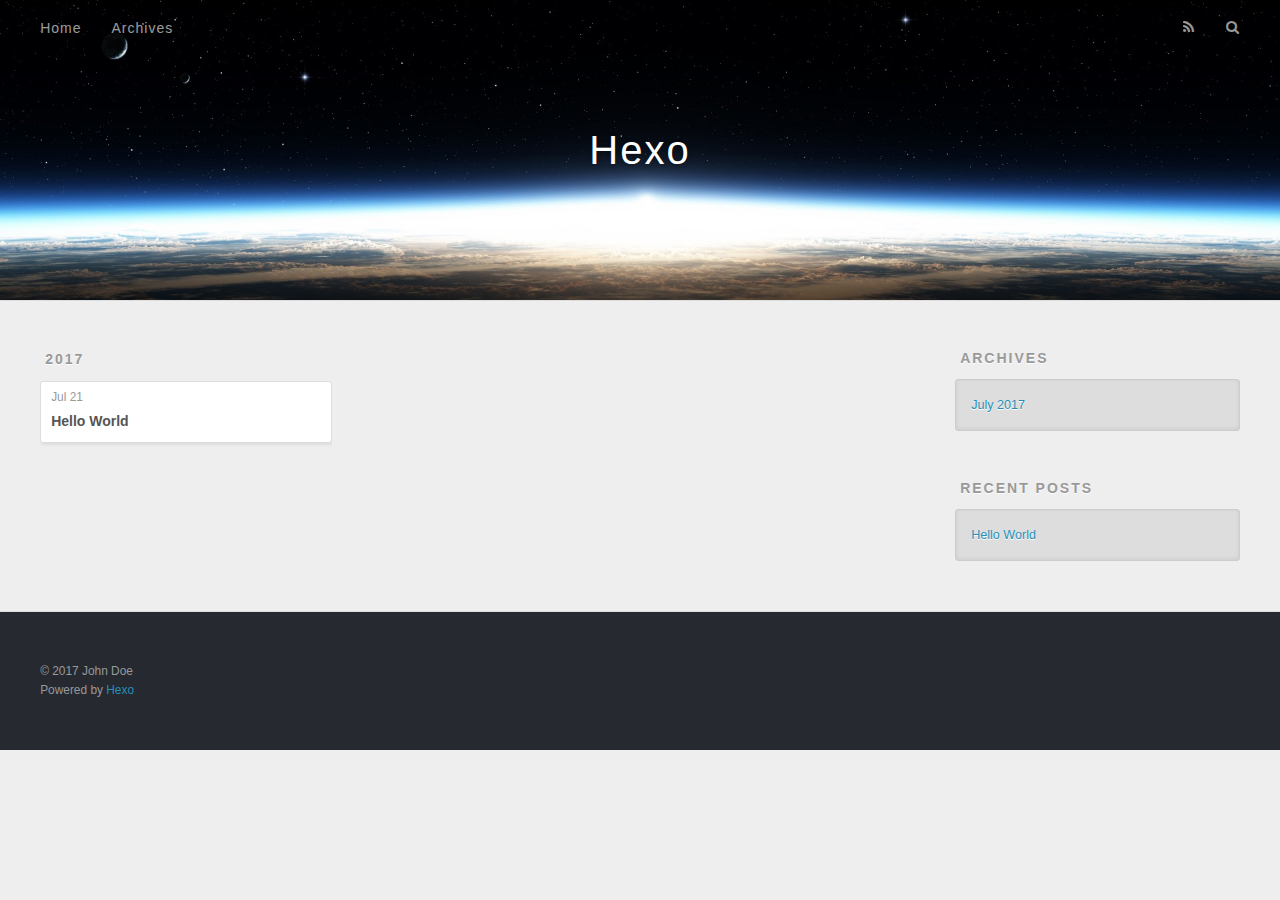
==== archives/index.html @ 54713be5 "Site updated: 2017-07-21 11:28:58" ====
<!DOCTYPE html>
<html>
<head>
  <meta charset="utf-8">
  
  <title>Archives | Hexo</title>
  <meta name="viewport" content="width=device-width, initial-scale=1, maximum-scale=1">
  <meta property="og:type" content="website">
<meta property="og:title" content="Hexo">
<meta property="og:url" content="http://yoursite.com/archives/index.html">
<meta property="og:site_name" content="Hexo">
<meta name="twitter:card" content="summary">
<meta name="twitter:title" content="Hexo">
  
    <link rel="alternate" href="/atom.xml" title="Hexo" type="application/atom+xml">
  
  
    <link rel="icon" href="/favicon.png">
  
  
    <link href="//fonts.googleapis.com/css?family=Source+Code+Pro" rel="stylesheet" type="text/css">
  
  <link rel="stylesheet" href="/css/style.css">
  

</head>

<body>
  <div id="container">
    <div id="wrap">
      <header id="header">
  <div id="banner"></div>
  <div id="header-outer" class="outer">
    <div id="header-title" class="inner">
      <h1 id="logo-wrap">
        <a href="/" id="logo">Hexo</a>
      </h1>
      
    </div>
    <div id="header-inner" class="inner">
      <nav id="main-nav">
        <a id="main-nav-toggle" class="nav-icon"></a>
        
          <a class="main-nav-link" href="/">Home</a>
        
          <a class="main-nav-link" href="/archives">Archives</a>
        
      </nav>
      <nav id="sub-nav">
        
          <a id="nav-rss-link" class="nav-icon" href="/atom.xml" title="RSS Feed"></a>
        
        <a id="nav-search-btn" class="nav-icon" title="Search"></a>
      </nav>
      <div id="search-form-wrap">
        <form action="//google.com/search" method="get" accept-charset="UTF-8" class="search-form"><input type="search" name="q" class="search-form-input" placeholder="Search"><button type="submit" class="search-form-submit">&#xF002;</button><input type="hidden" name="sitesearch" value="http://yoursite.com"></form>
      </div>
    </div>
  </div>
</header>
      <div class="outer">
        <section id="main">
  
  
    
    
      
      
      <section class="archives-wrap">
        <div class="archive-year-wrap">
          <a href="/archives/2017" class="archive-year">2017</a>
        </div>
        <div class="archives">
    
    <article class="archive-article archive-type-post">
  <div class="archive-article-inner">
    <header class="archive-article-header">
      <a href="/2017/07/21/hello-world/" class="archive-article-date">
  <time datetime="2017-07-21T03:20:04.550Z" itemprop="datePublished">Jul 21</time>
</a>
      
  
    <h1 itemprop="name">
      <a class="archive-article-title" href="/2017/07/21/hello-world/">Hello World</a>
    </h1>
  

    </header>
  </div>
</article>
  
  
    </div></section>
  

</section>
        
          <aside id="sidebar">
  
    

  
    

  
    
  
    
  <div class="widget-wrap">
    <h3 class="widget-title">Archives</h3>
    <div class="widget">
      <ul class="archive-list"><li class="archive-list-item"><a class="archive-list-link" href="/archives/2017/07/">July 2017</a></li></ul>
    </div>
  </div>


  
    
  <div class="widget-wrap">
    <h3 class="widget-title">Recent Posts</h3>
    <div class="widget">
      <ul>
        
          <li>
            <a href="/2017/07/21/hello-world/">Hello World</a>
          </li>
        
      </ul>
    </div>
  </div>

  
</aside>
        
      </div>
      <footer id="footer">
  
  <div class="outer">
    <div id="footer-info" class="inner">
      &copy; 2017 John Doe<br>
      Powered by <a href="http://hexo.io/" target="_blank">Hexo</a>
    </div>
  </div>
</footer>
    </div>
    <nav id="mobile-nav">
  
    <a href="/" class="mobile-nav-link">Home</a>
  
    <a href="/archives" class="mobile-nav-link">Archives</a>
  
</nav>
    

<script src="//ajax.googleapis.com/ajax/libs/jquery/2.0.3/jquery.min.js"></script>


  <link rel="stylesheet" href="/fancybox/jquery.fancybox.css">
  <script src="/fancybox/jquery.fancybox.pack.js"></script>


<script src="/js/script.js"></script>

  </div>
</body>
</html>
---- css/style.css ----
body {
  width: 100%;
}
body:before,
body:after {
  content: "";
  display: table;
}
body:after {
  clear: both;
}
html,
body,
div,
span,
applet,
object,
iframe,
h1,
h2,
h3,
h4,
h5,
h6,
p,
blockquote,
pre,
a,
abbr,
acronym,
address,
big,
cite,
code,
del,
dfn,
em,
img,
ins,
kbd,
q,
s,
samp,
small,
strike,
strong,
sub,
sup,
tt,
var,
dl,
dt,
dd,
ol,
ul,
li,
fieldset,
form,
label,
legend,
table,
caption,
tbody,
tfoot,
thead,
tr,
th,
td {
  margin: 0;
  padding: 0;
  border: 0;
  outline: 0;
  font-weight: inherit;
  font-style: inherit;
  font-family: inherit;
  font-size: 100%;
  vertical-align: baseline;
}
body {
  line-height: 1;
  color: #000;
  background: #fff;
}
ol,
ul {
  list-style: none;
}
table {
  border-collapse: separate;
  border-spacing: 0;
  vertical-align: middle;
}
caption,
th,
td {
  text-align: left;
  font-weight: normal;
  vertical-align: middle;
}
a img {
  border: none;
}
input,
button {
  margin: 0;
  padding: 0;
}
input::-moz-focus-inner,
button::-moz-focus-inner {
  border: 0;
  padding: 0;
}
@font-face {
  font-family: FontAwesome;
  font-style: normal;
  font-weight: normal;
  src: url("fonts/fontawesome-webfont.eot?v=#4.0.3");
  src: url("fonts/fontawesome-webfont.eot?#iefix&v=#4.0.3") format("embedded-opentype"), url("fonts/fontawesome-webfont.woff?v=#4.0.3") format("woff"), url("fonts/fontawesome-webfont.ttf?v=#4.0.3") format("truetype"), url("fonts/fontawesome-webfont.svg#fontawesomeregular?v=#4.0.3") format("svg");
}
html,
body,
#container {
  height: 100%;
}
body {
  background: #eee;
  font: 14px "Helvetica Neue", Helvetica, Arial, sans-serif;
  -webkit-text-size-adjust: 100%;
}
.outer {
  max-width: 1220px;
  margin: 0 auto;
  padding: 0 20px;
}
.outer:before,
.outer:after {
  content: "";
  display: table;
}
.outer:after {
  clear: both;
}
.inner {
  display: inline;
  float: left;
  width: 98.33333333333333%;
  margin: 0 0.833333333333333%;
}
.left,
.alignleft {
  float: left;
}
.right,
.alignright {
  float: right;
}
.clear {
  clear: both;
}
#container {
  position: relative;
}
.mobile-nav-on {
  overflow: hidden;
}
#wrap {
  height: 100%;
  width: 100%;
  position: absolute;
  top: 0;
  left: 0;
  -webkit-transition: 0.2s ease-out;
  -moz-transition: 0.2s ease-out;
  -ms-transition: 0.2s ease-out;
  transition: 0.2s ease-out;
  z-index: 1;
  background: #eee;
}
.mobile-nav-on #wrap {
  left: 280px;
}
@media screen and (min-width: 768px) {
  #main {
    display: inline;
    float: left;
    width: 73.33333333333333%;
    margin: 0 0.833333333333333%;
  }
}
.article-date,
.article-category-link,
.archive-year,
.widget-title {
  text-decoration: none;
  text-transform: uppercase;
  letter-spacing: 2px;
  color: #999;
  margin-bottom: 1em;
  margin-left: 5px;
  line-height: 1em;
  text-shadow: 0 1px #fff;
  font-weight: bold;
}
.article-inner,
.archive-article-inner {
  background: #fff;
  -webkit-box-shadow: 1px 2px 3px #ddd;
  box-shadow: 1px 2px 3px #ddd;
  border: 1px solid #ddd;
  border-radius: 3px;
}
.article-entry h1,
.widget h1 {
  font-size: 2em;
}
.article-entry h2,
.widget h2 {
  font-size: 1.5em;
}
.article-entry h3,
.widget h3 {
  font-size: 1.3em;
}
.article-entry h4,
.widget h4 {
  font-size: 1.2em;
}
.article-entry h5,
.widget h5 {
  font-size: 1em;
}
.article-entry h6,
.widget h6 {
  font-size: 1em;
  color: #999;
}
.article-entry hr,
.widget hr {
  border: 1px dashed #ddd;
}
.article-entry strong,
.widget strong {
  font-weight: bold;
}
.article-entry em,
.widget em,
.article-entry cite,
.widget cite {
  font-style: italic;
}
.article-entry sup,
.widget sup,
.article-entry sub,
.widget sub {
  font-size: 0.75em;
  line-height: 0;
  position: relative;
  vertical-align: baseline;
}
.article-entry sup,
.widget sup {
  top: -0.5em;
}
.article-entry sub,
.widget sub {
  bottom: -0.2em;
}
.article-entry small,
.widget small {
  font-size: 0.85em;
}
.article-entry acronym,
.widget acronym,
.article-entry abbr,
.widget abbr {
  border-bottom: 1px dotted;
}
.article-entry ul,
.widget ul,
.article-entry ol,
.widget ol,
.article-entry dl,
.widget dl {
  margin: 0 20px;
  line-height: 1.6em;
}
.article-entry ul ul,
.widget ul ul,
.article-entry ol ul,
.widget ol ul,
.article-entry ul ol,
.widget ul ol,
.article-entry ol ol,
.widget ol ol {
  margin-top: 0;
  margin-bottom: 0;
}
.article-entry ul,
.widget ul {
  list-style: disc;
}
.article-entry ol,
.widget ol {
  list-style: decimal;
}
.article-entry dt,
.widget dt {
  font-weight: bold;
}
#header {
  height: 300px;
  position: relative;
  border-bottom: 1px solid #ddd;
}
#header:before,
#header:after {
  content: "";
  position: absolute;
  left: 0;
  right: 0;
  height: 40px;
}
#header:before {
  top: 0;
  background: -webkit-linear-gradient(rgba(0,0,0,0.2), transparent);
  background: -moz-linear-gradient(rgba(0,0,0,0.2), transparent);
  background: -ms-linear-gradient(rgba(0,0,0,0.2), transparent);
  background: linear-gradient(rgba(0,0,0,0.2), transparent);
}
#header:after {
  bottom: 0;
  background: -webkit-linear-gradient(transparent, rgba(0,0,0,0.2));
  background: -moz-linear-gradient(transparent, rgba(0,0,0,0.2));
  background: -ms-linear-gradient(transparent, rgba(0,0,0,0.2));
  background: linear-gradient(transparent, rgba(0,0,0,0.2));
}
#header-outer {
  height: 100%;
  position: relative;
}
#header-inner {
  position: relative;
  overflow: hidden;
}
#banner {
  position: absolute;
  top: 0;
  left: 0;
  width: 100%;
  height: 100%;
  background: url("images/banner.jpg") center #000;
  -webkit-background-size: cover;
  -moz-background-size: cover;
  background-size: cover;
  z-index: -1;
}
#header-title {
  text-align: center;
  height: 40px;
  position: absolute;
  top: 50%;
  left: 0;
  margin-top: -20px;
}
#logo,
#subtitle {
  text-decoration: none;
  color: #fff;
  font-weight: 300;
  text-shadow: 0 1px 4px rgba(0,0,0,0.3);
}
#logo {
  font-size: 40px;
  line-height: 40px;
  letter-spacing: 2px;
}
#subtitle {
  font-size: 16px;
  line-height: 16px;
  letter-spacing: 1px;
}
#subtitle-wrap {
  margin-top: 16px;
}
#main-nav {
  float: left;
  margin-left: -15px;
}
.nav-icon,
.main-nav-link {
  float: left;
  color: #fff;
  opacity: 0.6;
  text-decoration: none;
  text-shadow: 0 1px rgba(0,0,0,0.2);
  -webkit-transition: opacity 0.2s;
  -moz-transition: opacity 0.2s;
  -ms-transition: opacity 0.2s;
  transition: opacity 0.2s;
  display: block;
  padding: 20px 15px;
}
.nav-icon:hover,
.main-nav-link:hover {
  opacity: 1;
}
.nav-icon {
  font-family: FontAwesome;
  text-align: center;
  font-size: 14px;
  width: 14px;
  height: 14px;
  padding: 20px 15px;
  position: relative;
  cursor: pointer;
}
.main-nav-link {
  font-weight: 300;
  letter-spacing: 1px;
}
@media screen and (max-width: 479px) {
  .main-nav-link {
    display: none;
  }
}
#main-nav-toggle {
  display: none;
}
#main-nav-toggle:before {
  content: "\f0c9";
}
@media screen and (max-width: 479px) {
  #main-nav-toggle {
    display: block;
  }
}
#sub-nav {
  float: right;
  margin-right: -15px;
}
#nav-rss-link:before {
  content: "\f09e";
}
#nav-search-btn:before {
  content: "\f002";
}
#search-form-wrap {
  position: absolute;
  top: 15px;
  width: 150px;
  height: 30px;
  right: -150px;
  opacity: 0;
  -webkit-transition: 0.2s ease-out;
  -moz-transition: 0.2s ease-out;
  -ms-transition: 0.2s ease-out;
  transition: 0.2s ease-out;
}
#search-form-wrap.on {
  opacity: 1;
  right: 0;
}
@media screen and (max-width: 479px) {
  #search-form-wrap {
    width: 100%;
    right: -100%;
  }
}
.search-form {
  position: absolute;
  top: 0;
  left: 0;
  right: 0;
  background: #fff;
  padding: 5px 15px;
  border-radius: 15px;
  -webkit-box-shadow: 0 0 10px rgba(0,0,0,0.3);
  box-shadow: 0 0 10px rgba(0,0,0,0.3);
}
.search-form-input {
  border: none;
  background: none;
  color: #555;
  width: 100%;
  font: 13px "Helvetica Neue", Helvetica, Arial, sans-serif;
  outline: none;
}
.search-form-input::-webkit-search-results-decoration,
.search-form-input::-webkit-search-cancel-button {
  -webkit-appearance: none;
}
.search-form-submit {
  position: absolute;
  top: 50%;
  right: 10px;
  margin-top: -7px;
  font: 13px FontAwesome;
  border: none;
  background: none;
  color: #bbb;
  cursor: pointer;
}
.search-form-submit:hover,
.search-form-submit:focus {
  color: #777;
}
.article {
  margin: 50px 0;
}
.article-inner {
  overflow: hidden;
}
.article-meta:before,
.article-meta:after {
  content: "";
  display: table;
}
.article-meta:after {
  clear: both;
}
.article-date {
  float: left;
}
.article-category {
  float: left;
  line-height: 1em;
  color: #ccc;
  text-shadow: 0 1px #fff;
  margin-left: 8px;
}
.article-category:before {
  content: "\2022";
}
.article-category-link {
  margin: 0 12px 1em;
}
.article-header {
  padding: 20px 20px 0;
}
.article-title {
  text-decoration: none;
  font-size: 2em;
  font-weight: bold;
  color: #555;
  line-height: 1.1em;
  -webkit-transition: color 0.2s;
  -moz-transition: color 0.2s;
  -ms-transition: color 0.2s;
  transition: color 0.2s;
}
a.article-title:hover {
  color: #258fb8;
}
.article-entry {
  color: #555;
  padding: 0 20px;
}
.article-entry:before,
.article-entry:after {
  content: "";
  display: table;
}
.article-entry:after {
  clear: both;
}
.article-entry p,
.article-entry table {
  line-height: 1.6em;
  margin: 1.6em 0;
}
.article-entry h1,
.article-entry h2,
.article-entry h3,
.article-entry h4,
.article-entry h5,
.article-entry h6 {
  font-weight: bold;
}
.article-entry h1,
.article-entry h2,
.article-entry h3,
.article-entry h4,
.article-entry h5,
.article-entry h6 {
  line-height: 1.1em;
  margin: 1.1em 0;
}
.article-entry a {
  color: #258fb8;
  text-decoration: none;
}
.article-entry a:hover {
  text-decoration: underline;
}
.article-entry ul,
.article-entry ol,
.article-entry dl {
  margin-top: 1.6em;
  margin-bottom: 1.6em;
}
.article-entry img,
.article-entry video {
  max-width: 100%;
  height: auto;
  display: block;
  margin: auto;
}
.article-entry iframe {
  border: none;
}
.article-entry table {
  width: 100%;
  border-collapse: collapse;
  border-spacing: 0;
}
.article-entry th {
  font-weight: bold;
  border-bottom: 3px solid #ddd;
  padding-bottom: 0.5em;
}
.article-entry td {
  border-bottom: 1px solid #ddd;
  padding: 10px 0;
}
.article-entry blockquote {
  font-family: Georgia, "Times New Roman", serif;
  font-size: 1.4em;
  margin: 1.6em 20px;
  text-align: center;
}
.article-entry blockquote footer {
  font-size: 14px;
  margin: 1.6em 0;
  font-family: "Helvetica Neue", Helvetica, Arial, sans-serif;
}
.article-entry blockquote footer cite:before {
  content: "—";
  padding: 0 0.5em;
}
.article-entry .pullquote {
  text-align: left;
  width: 45%;
  margin: 0;
}
.article-entry .pullquote.left {
  margin-left: 0.5em;
  margin-right: 1em;
}
.article-entry .pullquote.right {
  margin-right: 0.5em;
  margin-left: 1em;
}
.article-entry .caption {
  color: #999;
  display: block;
  font-size: 0.9em;
  margin-top: 0.5em;
  position: relative;
  text-align: center;
}
.article-entry .video-container {
  position: relative;
  padding-top: 56.25%;
  height: 0;
  overflow: hidden;
}
.article-entry .video-container iframe,
.article-entry .video-container object,
.article-entry .video-container embed {
  position: absolute;
  top: 0;
  left: 0;
  width: 100%;
  height: 100%;
  margin-top: 0;
}
.article-more-link a {
  display: inline-block;
  line-height: 1em;
  padding: 6px 15px;
  border-radius: 15px;
  background: #eee;
  color: #999;
  text-shadow: 0 1px #fff;
  text-decoration: none;
}
.article-more-link a:hover {
  background: #258fb8;
  color: #fff;
  text-decoration: none;
  text-shadow: 0 1px #1e7293;
}
.article-footer {
  font-size: 0.85em;
  line-height: 1.6em;
  border-top: 1px solid #ddd;
  padding-top: 1.6em;
  margin: 0 20px 20px;
}
.article-footer:before,
.article-footer:after {
  content: "";
  display: table;
}
.article-footer:after {
  clear: both;
}
.article-footer a {
  color: #999;
  text-decoration: none;
}
.article-footer a:hover {
  color: #555;
}
.article-tag-list-item {
  float: left;
  margin-right: 10px;
}
.article-tag-list-link:before {
  content: "#";
}
.article-comment-link {
  float: right;
}
.article-comment-link:before {
  content: "\f075";
  font-family: FontAwesome;
  padding-right: 8px;
}
.article-share-link {
  cursor: pointer;
  float: right;
  margin-left: 20px;
}
.article-share-link:before {
  content: "\f064";
  font-family: FontAwesome;
  padding-right: 6px;
}
#article-nav {
  position: relative;
}
#article-nav:before,
#article-nav:after {
  content: "";
  display: table;
}
#article-nav:after {
  clear: both;
}
@media screen and (min-width: 768px) {
  #article-nav {
    margin: 50px 0;
  }
  #article-nav:before {
    width: 8px;
    height: 8px;
    position: absolute;
    top: 50%;
    left: 50%;
    margin-top: -4px;
    margin-left: -4px;
    content: "";
    border-radius: 50%;
    background: #ddd;
    -webkit-box-shadow: 0 1px 2px #fff;
    box-shadow: 0 1px 2px #fff;
  }
}
.article-nav-link-wrap {
  text-decoration: none;
  text-shadow: 0 1px #fff;
  color: #999;
  -webkit-box-sizing: border-box;
  -moz-box-sizing: border-box;
  box-sizing: border-box;
  margin-top: 50px;
  text-align: center;
  display: block;
}
.article-nav-link-wrap:hover {
  color: #555;
}
@media screen and (min-width: 768px) {
  .article-nav-link-wrap {
    width: 50%;
    margin-top: 0;
  }
}
@media screen and (min-width: 768px) {
  #article-nav-newer {
    float: left;
    text-align: right;
    padding-right: 20px;
  }
}
@media screen and (min-width: 768px) {
  #article-nav-older {
    float: right;
    text-align: left;
    padding-left: 20px;
  }
}
.article-nav-caption {
  text-transform: uppercase;
  letter-spacing: 2px;
  color: #ddd;
  line-height: 1em;
  font-weight: bold;
}
#article-nav-newer .article-nav-caption {
  margin-right: -2px;
}
.article-nav-title {
  font-size: 0.85em;
  line-height: 1.6em;
  margin-top: 0.5em;
}
.article-share-box {
  position: absolute;
  display: none;
  background: #fff;
  -webkit-box-shadow: 1px 2px 10px rgba(0,0,0,0.2);
  box-shadow: 1px 2px 10px rgba(0,0,0,0.2);
  border-radius: 3px;
  margin-left: -145px;
  overflow: hidden;
  z-index: 1;
}
.article-share-box.on {
  display: block;
}
.article-share-input {
  width: 100%;
  background: none;
  -webkit-box-sizing: border-box;
  -moz-box-sizing: border-box;
  box-sizing: border-box;
  font: 14px "Helvetica Neue", Helvetica, Arial, sans-serif;
  padding: 0 15px;
  color: #555;
  outline: none;
  border: 1px solid #ddd;
  border-radius: 3px 3px 0 0;
  height: 36px;
  line-height: 36px;
}
.article-share-links {
  background: #eee;
}
.article-share-links:before,
.article-share-links:after {
  content: "";
  display: table;
}
.article-share-links:after {
  clear: both;
}
.article-share-twitter,
.article-share-facebook,
.article-share-pinterest,
.article-share-google {
  width: 50px;
  height: 36px;
  display: block;
  float: left;
  position: relative;
  color: #999;
  text-shadow: 0 1px #fff;
}
.article-share-twitter:before,
.article-share-facebook:before,
.article-share-pinterest:before,
.article-share-google:before {
  font-size: 20px;
  font-family: FontAwesome;
  width: 20px;
  height: 20px;
  position: absolute;
  top: 50%;
  left: 50%;
  margin-top: -10px;
  margin-left: -10px;
  text-align: center;
}
.article-share-twitter:hover,
.article-share-facebook:hover,
.article-share-pinterest:hover,
.article-share-google:hover {
  color: #fff;
}
.article-share-twitter:before {
  content: "\f099";
}
.article-share-twitter:hover {
  background: #00aced;
  text-shadow: 0 1px #008abe;
}
.article-share-facebook:before {
  content: "\f09a";
}
.article-share-facebook:hover {
  background: #3b5998;
  text-shadow: 0 1px #2f477a;
}
.article-share-pinterest:before {
  content: "\f0d2";
}
.article-share-pinterest:hover {
  background: #cb2027;
  text-shadow: 0 1px #a21a1f;
}
.article-share-google:before {
  content: "\f0d5";
}
.article-share-google:hover {
  background: #dd4b39;
  text-shadow: 0 1px #be3221;
}
.article-gallery {
  background: #000;
  position: relative;
}
.article-gallery-photos {
  position: relative;
  overflow: hidden;
}
.article-gallery-img {
  display: none;
  max-width: 100%;
}
.article-gallery-img:first-child {
  display: block;
}
.article-gallery-img.loaded {
  position: absolute;
  display: block;
}
.article-gallery-img img {
  display: block;
  max-width: 100%;
  margin: 0 auto;
}
#comments {
  background: #fff;
  -webkit-box-shadow: 1px 2px 3px #ddd;
  box-shadow: 1px 2px 3px #ddd;
  padding: 20px;
  border: 1px solid #ddd;
  border-radius: 3px;
  margin: 50px 0;
}
#comments a {
  color: #258fb8;
}
.archives-wrap {
  margin: 50px 0;
}
.archives:before,
.archives:after {
  content: "";
  display: table;
}
.archives:after {
  clear: both;
}
.archive-year-wrap {
  margin-bottom: 1em;
}
.archives {
  -webkit-column-gap: 10px;
  -moz-column-gap: 10px;
  column-gap: 10px;
}
@media screen and (min-width: 480px) and (max-width: 767px) {
  .archives {
    -webkit-column-count: 2;
    -moz-column-count: 2;
    column-count: 2;
  }
}
@media screen and (min-width: 768px) {
  .archives {
    -webkit-column-count: 3;
    -moz-column-count: 3;
    column-count: 3;
  }
}
.archive-article {
  -webkit-column-break-inside: avoid;
  page-break-inside: avoid;
  overflow: hidden;
  break-inside: avoid-column;
}
.archive-article-inner {
  padding: 10px;
  margin-bottom: 15px;
}
.archive-article-title {
  text-decoration: none;
  font-weight: bold;
  color: #555;
  -webkit-transition: color 0.2s;
  -moz-transition: color 0.2s;
  -ms-transition: color 0.2s;
  transition: color 0.2s;
  line-height: 1.6em;
}
.archive-article-title:hover {
  color: #258fb8;
}
.archive-article-footer {
  margin-top: 1em;
}
.archive-article-date {
  color: #999;
  text-decoration: none;
  font-size: 0.85em;
  line-height: 1em;
  margin-bottom: 0.5em;
  display: block;
}
#page-nav {
  margin: 50px auto;
  background: #fff;
  -webkit-box-shadow: 1px 2px 3px #ddd;
  box-shadow: 1px 2px 3px #ddd;
  border: 1px solid #ddd;
  border-radius: 3px;
  text-align: center;
  color: #999;
  overflow: hidden;
}
#page-nav:before,
#page-nav:after {
  content: "";
  display: table;
}
#page-nav:after {
  clear: both;
}
#page-nav a,
#page-nav span {
  padding: 10px 20px;
  line-height: 1;
  height: 2ex;
}
#page-nav a {
  color: #999;
  text-decoration: none;
}
#page-nav a:hover {
  background: #999;
  color: #fff;
}
#page-nav .prev {
  float: left;
}
#page-nav .next {
  float: right;
}
#page-nav .page-number {
  display: inline-block;
}
@media screen and (max-width: 479px) {
  #page-nav .page-number {
    display: none;
  }
}
#page-nav .current {
  color: #555;
  font-weight: bold;
}
#page-nav .space {
  color: #ddd;
}
#footer {
  background: #262a30;
  padding: 50px 0;
  border-top: 1px solid #ddd;
  color: #999;
}
#footer a {
  color: #258fb8;
  text-decoration: none;
}
#footer a:hover {
  text-decoration: underline;
}
#footer-info {
  line-height: 1.6em;
  font-size: 0.85em;
}
.article-entry pre,
.article-entry .highlight {
  background: #2d2d2d;
  margin: 0 -20px;
  padding: 15px 20px;
  border-style: solid;
  border-color: #ddd;
  border-width: 1px 0;
  overflow: auto;
  color: #ccc;
  line-height: 22.400000000000002px;
}
.article-entry .highlight .gutter pre,
.article-entry .gist .gist-file .gist-data .line-numbers {
  color: #666;
  font-size: 0.85em;
}
.article-entry pre,
.article-entry code {
  font-family: "Source Code Pro", Consolas, Monaco, Menlo, Consolas, monospace;
}
.article-entry code {
  background: #eee;
  text-shadow: 0 1px #fff;
  padding: 0 0.3em;
}
.article-entry pre code {
  background: none;
  text-shadow: none;
  padding: 0;
}
.article-entry .highlight pre {
  border: none;
  margin: 0;
  padding: 0;
}
.article-entry .highlight table {
  margin: 0;
  width: auto;
}
.article-entry .highlight td {
  border: none;
  padding: 0;
}
.article-entry .highlight figcaption {
  font-size: 0.85em;
  color: #999;
  line-height: 1em;
  margin-bottom: 1em;
}
.article-entry .highlight figcaption:before,
.article-entry .highlight figcaption:after {
  content: "";
  display: table;
}
.article-entry .highlight figcaption:after {
  clear: both;
}
.article-entry .highlight figcaption a {
  float: right;
}
.article-entry .highlight .gutter pre {
  text-align: right;
  padding-right: 20px;
}
.article-entry .highlight .line {
  height: 22.400000000000002px;
}
.article-entry .highlight .line.marked {
  background: #515151;
}
.article-entry .gist {
  margin: 0 -20px;
  border-style: solid;
  border-color: #ddd;
  border-width: 1px 0;
  background: #2d2d2d;
  padding: 15px 20px 15px 0;
}
.article-entry .gist .gist-file {
  border: none;
  font-family: "Source Code Pro", Consolas, Monaco, Menlo, Consolas, monospace;
  margin: 0;
}
.article-entry .gist .gist-file .gist-data {
  background: none;
  border: none;
}
.article-entry .gist .gist-file .gist-data .line-numbers {
  background: none;
  border: none;
  padding: 0 20px 0 0;
}
.article-entry .gist .gist-file .gist-data .line-data {
  padding: 0 !important;
}
.article-entry .gist .gist-file .highlight {
  margin: 0;
  padding: 0;
  border: none;
}
.article-entry .gist .gist-file .gist-meta {
  background: #2d2d2d;
  color: #999;
  font: 0.85em "Helvetica Neue", Helvetica, Arial, sans-serif;
  text-shadow: 0 0;
  padding: 0;
  margin-top: 1em;
  margin-left: 20px;
}
.article-entry .gist .gist-file .gist-meta a {
  color: #258fb8;
  font-weight: normal;
}
.article-entry .gist .gist-file .gist-meta a:hover {
  text-decoration: underline;
}
pre .comment,
pre .title {
  color: #999;
}
pre .variable,
pre .attribute,
pre .tag,
pre .regexp,
pre .ruby .constant,
pre .xml .tag .title,
pre .xml .pi,
pre .xml .doctype,
pre .html .doctype,
pre .css .id,
pre .css .class,
pre .css .pseudo {
  color: #f2777a;
}
pre .number,
pre .preprocessor,
pre .built_in,
pre .literal,
pre .params,
pre .constant {
  color: #f99157;
}
pre .class,
pre .ruby .class .title,
pre .css .rules .attribute {
  color: #9c9;
}
pre .string,
pre .value,
pre .inheritance,
pre .header,
pre .ruby .symbol,
pre .xml .cdata {
  color: #9c9;
}
pre .css .hexcolor {
  color: #6cc;
}
pre .function,
pre .python .decorator,
pre .python .title,
pre .ruby .function .title,
pre .ruby .title .keyword,
pre .perl .sub,
pre .javascript .title,
pre .coffeescript .title {
  color: #69c;
}
pre .keyword,
pre .javascript .function {
  color: #c9c;
}
@media screen and (max-width: 479px) {
  #mobile-nav {
    position: absolute;
    top: 0;
    left: 0;
    width: 280px;
    height: 100%;
    background: #191919;
    border-right: 1px solid #fff;
  }
}
@media screen and (max-width: 479px) {
  .mobile-nav-link {
    display: block;
    color: #999;
    text-decoration: none;
    padding: 15px 20px;
    font-weight: bold;
  }
  .mobile-nav-link:hover {
    color: #fff;
  }
}
@media screen and (min-width: 768px) {
  #sidebar {
    display: inline;
    float: left;
    width: 23.333333333333332%;
    margin: 0 0.833333333333333%;
  }
}
.widget-wrap {
  margin: 50px 0;
}
.widget {
  color: #777;
  text-shadow: 0 1px #fff;
  background: #ddd;
  -webkit-box-shadow: 0 -1px 4px #ccc inset;
  box-shadow: 0 -1px 4px #ccc inset;
  border: 1px solid #ccc;
  padding: 15px;
  border-radius: 3px;
}
.widget a {
  color: #258fb8;
  text-decoration: none;
}
.widget a:hover {
  text-decoration: underline;
}
.widget ul ul,
.widget ol ul,
.widget dl ul,
.widget ul ol,
.widget ol ol,
.widget dl ol,
.widget ul dl,
.widget ol dl,
.widget dl dl {
  margin-left: 15px;
  list-style: disc;
}
.widget {
  line-height: 1.6em;
  word-wrap: break-word;
  font-size: 0.9em;
}
.widget ul,
.widget ol {
  list-style: none;
  margin: 0;
}
.widget ul ul,
.widget ol ul,
.widget ul ol,
.widget ol ol {
  margin: 0 20px;
}
.widget ul ul,
.widget ol ul {
  list-style: disc;
}
.widget ul ol,
.widget ol ol {
  list-style: decimal;
}
.category-list-count,
.tag-list-count,
.archive-list-count {
  padding-left: 5px;
  color: #999;
  font-size: 0.85em;
}
.category-list-count:before,
.tag-list-count:before,
.archive-list-count:before {
  content: "(";
}
.category-list-count:after,
.tag-list-count:after,
.archive-list-count:after {
  content: ")";
}
.tagcloud a {
  margin-right: 5px;
  display: inline-block;
}
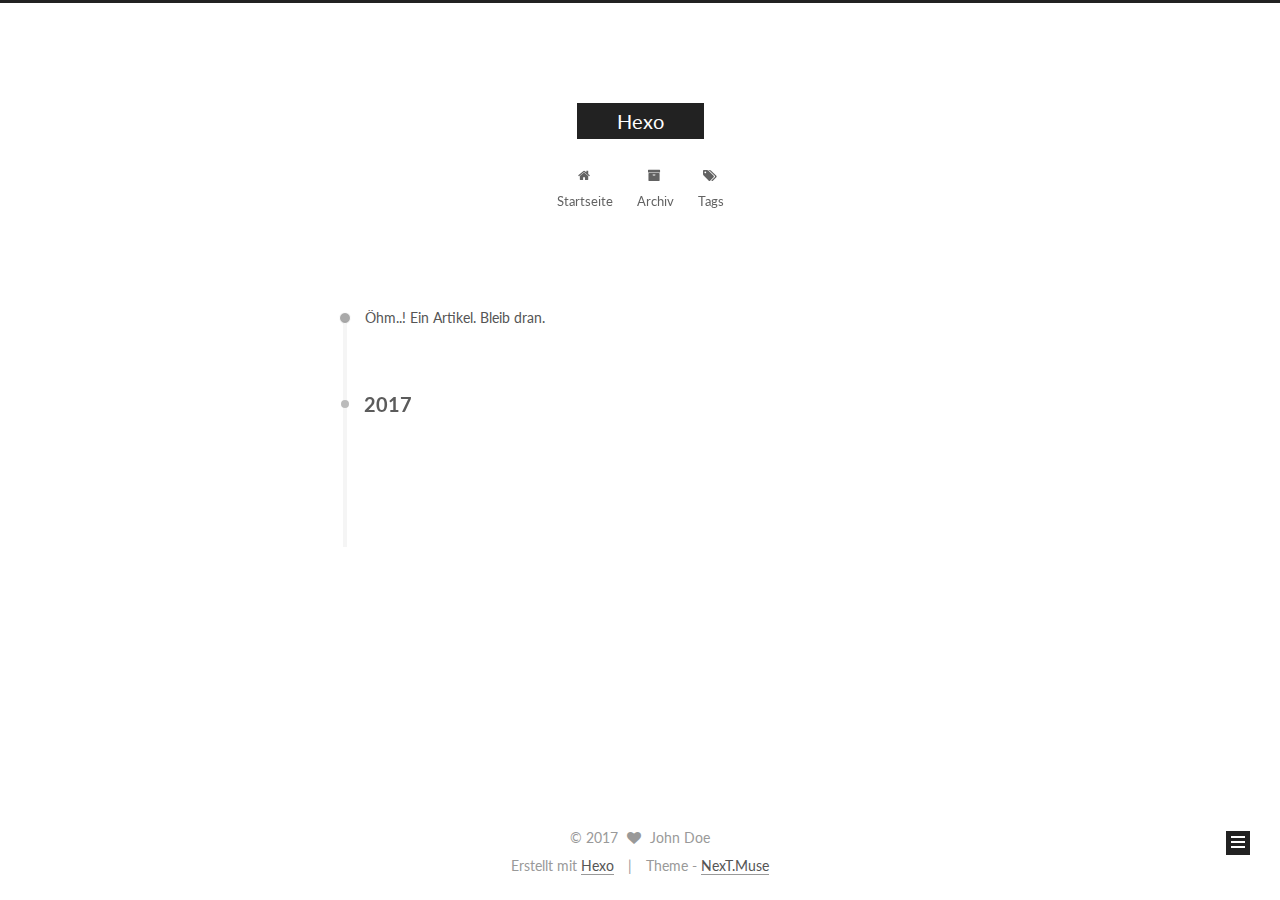
==== commit f0e21914: "Site updated: 2017-07-21 11:38:02" ====
--- a/archives/index.html
+++ b/archives/index.html
@@ -1,166 +1,549 @@
 <!DOCTYPE html>
-<html>
+
+
+
+  
+
+
+<html class="theme-next muse use-motion" lang="">
 <head>
-  <meta charset="utf-8">
-  
-  <title>Archives | Hexo</title>
-  <meta name="viewport" content="width=device-width, initial-scale=1, maximum-scale=1">
-  <meta property="og:type" content="website">
+  <meta charset="UTF-8"/>
+<meta http-equiv="X-UA-Compatible" content="IE=edge" />
+<meta name="viewport" content="width=device-width, initial-scale=1, maximum-scale=1"/>
+
+
+
+
+
+
+
+
+
+<meta http-equiv="Cache-Control" content="no-transform" />
+<meta http-equiv="Cache-Control" content="no-siteapp" />
+
+
+
+
+
+
+
+
+
+
+
+
+
+
+
+  
+  
+  <link href="/lib/fancybox/source/jquery.fancybox.css?v=2.1.5" rel="stylesheet" type="text/css" />
+
+
+
+
+  
+  
+  
+  
+
+  
+    
+    
+  
+
+  
+
+  
+
+  
+
+  
+
+  
+    
+    
+    <link href="//fonts.googleapis.com/css?family=Lato:300,300italic,400,400italic,700,700italic&subset=latin,latin-ext" rel="stylesheet" type="text/css">
+  
+
+
+
+
+
+
+<link href="/lib/font-awesome/css/font-awesome.min.css?v=4.6.2" rel="stylesheet" type="text/css" />
+
+<link href="/css/main.css?v=5.1.1" rel="stylesheet" type="text/css" />
+
+
+  <meta name="keywords" content="Hexo, NexT" />
+
+
+
+
+
+
+
+
+  <link rel="shortcut icon" type="image/x-icon" href="/favicon.ico?v=5.1.1" />
+
+
+
+
+
+
+<meta property="og:type" content="website">
 <meta property="og:title" content="Hexo">
 <meta property="og:url" content="http://yoursite.com/archives/index.html">
 <meta property="og:site_name" content="Hexo">
 <meta name="twitter:card" content="summary">
 <meta name="twitter:title" content="Hexo">
-  
-    <link rel="alternate" href="/atom.xml" title="Hexo" type="application/atom+xml">
-  
-  
-    <link rel="icon" href="/favicon.png">
-  
-  
-    <link href="//fonts.googleapis.com/css?family=Source+Code+Pro" rel="stylesheet" type="text/css">
-  
-  <link rel="stylesheet" href="/css/style.css">
-  
+
+
+
+<script type="text/javascript" id="hexo.configurations">
+  var NexT = window.NexT || {};
+  var CONFIG = {
+    root: '/',
+    scheme: 'Muse',
+    sidebar: {"position":"left","display":"post","offset":12,"offset_float":0,"b2t":false,"scrollpercent":false,"onmobile":false},
+    fancybox: true,
+    motion: true,
+    duoshuo: {
+      userId: '0',
+      author: 'Author'
+    },
+    algolia: {
+      applicationID: '',
+      apiKey: '',
+      indexName: '',
+      hits: {"per_page":10},
+      labels: {"input_placeholder":"Search for Posts","hits_empty":"We didn't find any results for the search: ${query}","hits_stats":"${hits} results found in ${time} ms"}
+    }
+  };
+</script>
+
+
+
+  <link rel="canonical" href="http://yoursite.com/archives/"/>
+
+
+
+
+
+  <title>Archiv | Hexo</title>
+  
+
+
+
+
+
+
+
+
+
+
+
+
+
 
 </head>
 
-<body>
-  <div id="container">
-    <div id="wrap">
-      <header id="header">
-  <div id="banner"></div>
-  <div id="header-outer" class="outer">
-    <div id="header-title" class="inner">
-      <h1 id="logo-wrap">
-        <a href="/" id="logo">Hexo</a>
-      </h1>
-      
+<body itemscope itemtype="http://schema.org/WebPage" lang="">
+
+  
+  
+    
+  
+
+  <div class="container sidebar-position-left  page-archive  ">
+    <div class="headband"></div>
+
+    <header id="header" class="header" itemscope itemtype="http://schema.org/WPHeader">
+      <div class="header-inner"><div class="site-brand-wrapper">
+  <div class="site-meta ">
+    
+
+    <div class="custom-logo-site-title">
+      <a href="/"  class="brand" rel="start">
+        <span class="logo-line-before"><i></i></span>
+        <span class="site-title">Hexo</span>
+        <span class="logo-line-after"><i></i></span>
+      </a>
     </div>
-    <div id="header-inner" class="inner">
-      <nav id="main-nav">
-        <a id="main-nav-toggle" class="nav-icon"></a>
-        
-          <a class="main-nav-link" href="/">Home</a>
-        
-          <a class="main-nav-link" href="/archives">Archives</a>
-        
-      </nav>
-      <nav id="sub-nav">
-        
-          <a id="nav-rss-link" class="nav-icon" href="/atom.xml" title="RSS Feed"></a>
-        
-        <a id="nav-search-btn" class="nav-icon" title="Search"></a>
-      </nav>
-      <div id="search-form-wrap">
-        <form action="//google.com/search" method="get" accept-charset="UTF-8" class="search-form"><input type="search" name="q" class="search-form-input" placeholder="Search"><button type="submit" class="search-form-submit">&#xF002;</button><input type="hidden" name="sitesearch" value="http://yoursite.com"></form>
+      
+        <p class="site-subtitle"></p>
+      
+  </div>
+
+  <div class="site-nav-toggle">
+    <button>
+      <span class="btn-bar"></span>
+      <span class="btn-bar"></span>
+      <span class="btn-bar"></span>
+    </button>
+  </div>
+</div>
+
+<nav class="site-nav">
+  
+
+  
+    <ul id="menu" class="menu">
+      
+        
+        <li class="menu-item menu-item-home">
+          <a href="/" rel="section">
+            
+              <i class="menu-item-icon fa fa-fw fa-home"></i> <br />
+            
+            Startseite
+          </a>
+        </li>
+      
+        
+        <li class="menu-item menu-item-archives">
+          <a href="/archives/" rel="section">
+            
+              <i class="menu-item-icon fa fa-fw fa-archive"></i> <br />
+            
+            Archiv
+          </a>
+        </li>
+      
+        
+        <li class="menu-item menu-item-tags">
+          <a href="/tags/" rel="section">
+            
+              <i class="menu-item-icon fa fa-fw fa-tags"></i> <br />
+            
+            Tags
+          </a>
+        </li>
+      
+
+      
+    </ul>
+  
+
+  
+</nav>
+
+
+
+ </div>
+    </header>
+
+    <main id="main" class="main">
+      <div class="main-inner">
+        <div class="content-wrap">
+          <div id="content" class="content">
+            
+
+  <section id="posts" class="posts-collapse">
+    <span class="archive-move-on"></span>
+
+    <span class="archive-page-counter">
+      
+      
+      
+        
+      
+      Öhm..! Ein Artikel. Bleib dran.
+    </span>
+
+    
+
+      
+      
+      
+
+      
+        
+        <div class="collection-title">
+          <h2 class="archive-year motion-element" id="archive-year-2017">2017</h2>
+        </div>
+      
+      
+
+      
+
+  <article class="post post-type-normal" itemscope itemtype="http://schema.org/Article">
+    <header class="post-header">
+
+      <h2 class="post-title">
+        
+            <a class="post-title-link" href="/2017/07/21/hello-world/" itemprop="url">
+              
+                <span itemprop="name">Hello World</span>
+              
+            </a>
+        
+      </h2>
+
+      <div class="post-meta">
+        <time class="post-time" itemprop="dateCreated"
+              datetime="2017-07-21T11:20:04+08:00"
+              content="2017-07-21" >
+          07-21
+        </time>
       </div>
+
+    </header>
+  </article>
+
+
+
+    
+
+  </section>
+
+  
+
+
+
+          </div>
+          
+
+
+          
+
+        </div>
+        
+          
+  
+  <div class="sidebar-toggle">
+    <div class="sidebar-toggle-line-wrap">
+      <span class="sidebar-toggle-line sidebar-toggle-line-first"></span>
+      <span class="sidebar-toggle-line sidebar-toggle-line-middle"></span>
+      <span class="sidebar-toggle-line sidebar-toggle-line-last"></span>
     </div>
   </div>
-</header>
-      <div class="outer">
-        <section id="main">
-  
-  
-    
-    
-      
-      
-      <section class="archives-wrap">
-        <div class="archive-year-wrap">
-          <a href="/archives/2017" class="archive-year">2017</a>
+
+  <aside id="sidebar" class="sidebar">
+    
+    <div class="sidebar-inner">
+
+      
+
+      
+
+      <section class="site-overview sidebar-panel sidebar-panel-active">
+        <div class="site-author motion-element" itemprop="author" itemscope itemtype="http://schema.org/Person">
+          <img class="site-author-image" itemprop="image"
+               src="/images/avatar.gif"
+               alt="John Doe" />
+          <p class="site-author-name" itemprop="name">John Doe</p>
+           
+              <p class="site-description motion-element" itemprop="description"></p>
+          
         </div>
-        <div class="archives">
-    
-    <article class="archive-article archive-type-post">
-  <div class="archive-article-inner">
-    <header class="archive-article-header">
-      <a href="/2017/07/21/hello-world/" class="archive-article-date">
-  <time datetime="2017-07-21T03:20:04.550Z" itemprop="datePublished">Jul 21</time>
-</a>
-      
-  
-    <h1 itemprop="name">
-      <a class="archive-article-title" href="/2017/07/21/hello-world/">Hello World</a>
-    </h1>
-  
-
-    </header>
+        <nav class="site-state motion-element">
+
+          
+            <div class="site-state-item site-state-posts">
+              <a href="/archives/">
+                <span class="site-state-item-count">1</span>
+                <span class="site-state-item-name">Artikel</span>
+              </a>
+            </div>
+          
+
+          
+
+          
+
+        </nav>
+
+        
+
+        <div class="links-of-author motion-element">
+          
+        </div>
+
+        
+        
+
+        
+        
+
+        
+
+
+      </section>
+
+      
+
+      
+
+    </div>
+  </aside>
+
+
+        
+      </div>
+    </main>
+
+    <footer id="footer" class="footer">
+      <div class="footer-inner">
+        <div class="copyright" >
+  
+  &copy; 
+  <span itemprop="copyrightYear">2017</span>
+  <span class="with-love">
+    <i class="fa fa-heart"></i>
+  </span>
+  <span class="author" itemprop="copyrightHolder">John Doe</span>
+</div>
+
+
+<div class="powered-by">
+  Erstellt mit  <a class="theme-link" href="https://hexo.io">Hexo</a>
+</div>
+
+<div class="theme-info">
+  Theme -
+  <a class="theme-link" href="https://github.com/iissnan/hexo-theme-next">
+    NexT.Muse
+  </a>
+</div>
+
+
+        
+
+        
+      </div>
+    </footer>
+
+    
+      <div class="back-to-top">
+        <i class="fa fa-arrow-up"></i>
+        
+      </div>
+    
+
   </div>
-</article>
-  
-  
-    </div></section>
-  
-
-</section>
-        
-          <aside id="sidebar">
-  
-    
-
-  
-    
-
-  
-    
-  
-    
-  <div class="widget-wrap">
-    <h3 class="widget-title">Archives</h3>
-    <div class="widget">
-      <ul class="archive-list"><li class="archive-list-item"><a class="archive-list-link" href="/archives/2017/07/">July 2017</a></li></ul>
-    </div>
-  </div>
-
-
-  
-    
-  <div class="widget-wrap">
-    <h3 class="widget-title">Recent Posts</h3>
-    <div class="widget">
-      <ul>
-        
-          <li>
-            <a href="/2017/07/21/hello-world/">Hello World</a>
-          </li>
-        
-      </ul>
-    </div>
-  </div>
-
-  
-</aside>
-        
-      </div>
-      <footer id="footer">
-  
-  <div class="outer">
-    <div id="footer-info" class="inner">
-      &copy; 2017 John Doe<br>
-      Powered by <a href="http://hexo.io/" target="_blank">Hexo</a>
-    </div>
-  </div>
-</footer>
-    </div>
-    <nav id="mobile-nav">
-  
-    <a href="/" class="mobile-nav-link">Home</a>
-  
-    <a href="/archives" class="mobile-nav-link">Archives</a>
-  
-</nav>
-    
-
-<script src="//ajax.googleapis.com/ajax/libs/jquery/2.0.3/jquery.min.js"></script>
-
-
-  <link rel="stylesheet" href="/fancybox/jquery.fancybox.css">
-  <script src="/fancybox/jquery.fancybox.pack.js"></script>
-
-
-<script src="/js/script.js"></script>
-
-  </div>
+
+  
+
+<script type="text/javascript">
+  if (Object.prototype.toString.call(window.Promise) !== '[object Function]') {
+    window.Promise = null;
+  }
+</script>
+
+
+
+
+
+
+
+
+
+  
+
+
+
+
+
+
+
+
+
+
+
+
+  
+  <script type="text/javascript" src="/lib/jquery/index.js?v=2.1.3"></script>
+
+  
+  <script type="text/javascript" src="/lib/fastclick/lib/fastclick.min.js?v=1.0.6"></script>
+
+  
+  <script type="text/javascript" src="/lib/jquery_lazyload/jquery.lazyload.js?v=1.9.7"></script>
+
+  
+  <script type="text/javascript" src="/lib/velocity/velocity.min.js?v=1.2.1"></script>
+
+  
+  <script type="text/javascript" src="/lib/velocity/velocity.ui.min.js?v=1.2.1"></script>
+
+  
+  <script type="text/javascript" src="/lib/fancybox/source/jquery.fancybox.pack.js?v=2.1.5"></script>
+
+
+  
+
+
+  <script type="text/javascript" src="/js/src/utils.js?v=5.1.1"></script>
+
+  <script type="text/javascript" src="/js/src/motion.js?v=5.1.1"></script>
+
+
+
+  
+  
+
+  
+  
+    <script type="text/javascript" id="motion.page.archive">
+      $('.archive-year').velocity('transition.slideLeftIn');
+    </script>
+  
+
+
+  
+
+
+  <script type="text/javascript" src="/js/src/bootstrap.js?v=5.1.1"></script>
+
+
+
+  
+
+
+  
+
+
+
+
+	
+
+
+
+
+
+  
+
+
+
+
+
+  
+
+
+
+
+
+
+  
+
+
+
+
+
+  
+
+  
+
+  
+
+  
+
+  
+
+  
+
 </body>
-</html>+</html>
--- a/css/main.css
+++ b/css/main.css
@@ -0,0 +1,2518 @@
+/* normalize.css v3.0.2 | MIT License | git.io/normalize */
+html {
+  font-family: sans-serif; /* 1 */
+  -ms-text-size-adjust: 100%; /* 2 */
+  -webkit-text-size-adjust: 100%; /* 2 */
+}
+body {
+  margin: 0;
+}
+article,
+aside,
+details,
+figcaption,
+figure,
+footer,
+header,
+hgroup,
+main,
+menu,
+nav,
+section,
+summary {
+  display: block;
+}
+audio,
+canvas,
+progress,
+video {
+  display: inline-block; /* 1 */
+  vertical-align: baseline; /* 2 */
+}
+audio:not([controls]) {
+  display: none;
+  height: 0;
+}
+[hidden],
+template {
+  display: none;
+}
+a {
+  background-color: transparent;
+}
+a:active,
+a:hover {
+  outline: 0;
+}
+abbr[title] {
+  border-bottom: 1px dotted;
+}
+b,
+strong {
+  font-weight: bold;
+}
+dfn {
+  font-style: italic;
+}
+h1 {
+  font-size: 2em;
+  margin: 0.67em 0;
+}
+mark {
+  background: #ff0;
+  color: #000;
+}
+small {
+  font-size: 80%;
+}
+sub,
+sup {
+  font-size: 75%;
+  line-height: 0;
+  position: relative;
+  vertical-align: baseline;
+}
+sup {
+  top: -0.5em;
+}
+sub {
+  bottom: -0.25em;
+}
+img {
+  border: 0;
+}
+svg:not(:root) {
+  overflow: hidden;
+}
+figure {
+  margin: 1em 40px;
+}
+hr {
+  -moz-box-sizing: content-box;
+  box-sizing: content-box;
+  height: 0;
+}
+pre {
+  overflow: auto;
+}
+code,
+kbd,
+pre,
+samp {
+  font-family: monospace, monospace;
+  font-size: 1em;
+}
+button,
+input,
+optgroup,
+select,
+textarea {
+  color: inherit; /* 1 */
+  font: inherit; /* 2 */
+  margin: 0; /* 3 */
+}
+button {
+  overflow: visible;
+}
+button,
+select {
+  text-transform: none;
+}
+button,
+html input[type="button"],
+input[type="reset"],
+input[type="submit"] {
+  -webkit-appearance: button; /* 2 */
+  cursor: pointer; /* 3 */
+}
+button[disabled],
+html input[disabled] {
+  cursor: default;
+}
+button::-moz-focus-inner,
+input::-moz-focus-inner {
+  border: 0;
+  padding: 0;
+}
+input {
+  line-height: normal;
+}
+input[type="checkbox"],
+input[type="radio"] {
+  box-sizing: border-box; /* 1 */
+  padding: 0; /* 2 */
+}
+input[type="number"]::-webkit-inner-spin-button,
+input[type="number"]::-webkit-outer-spin-button {
+  height: auto;
+}
+input[type="search"] {
+  -webkit-appearance: textfield; /* 1 */
+  -moz-box-sizing: content-box;
+  -webkit-box-sizing: content-box; /* 2 */
+  box-sizing: content-box;
+}
+input[type="search"]::-webkit-search-cancel-button,
+input[type="search"]::-webkit-search-decoration {
+  -webkit-appearance: none;
+}
+fieldset {
+  border: 1px solid #c0c0c0;
+  margin: 0 2px;
+  padding: 0.35em 0.625em 0.75em;
+}
+legend {
+  border: 0; /* 1 */
+  padding: 0; /* 2 */
+}
+textarea {
+  overflow: auto;
+}
+optgroup {
+  font-weight: bold;
+}
+table {
+  border-collapse: collapse;
+  border-spacing: 0;
+}
+td,
+th {
+  padding: 0;
+}
+::selection {
+  background: #262a30;
+  color: #fff;
+}
+body {
+  position: relative;
+  font-family: 'Lato', "PingFang SC", "Microsoft YaHei", sans-serif;
+  font-size: 14px;
+  line-height: 2;
+  color: #555;
+  background: #fff;
+}
+@media (max-width: 767px) {
+  body {
+    padding-right: 0 !important;
+  }
+}
+@media (min-width: 768px) and (max-width: 991px) {
+  body {
+    padding-right: 0 !important;
+  }
+}
+@media (min-width: 1600px) {
+  body {
+    font-size: 16px;
+  }
+}
+h1,
+h2,
+h3,
+h4,
+h5,
+h6 {
+  margin: 0;
+  padding: 0;
+  font-weight: bold;
+  line-height: 1.5;
+  font-family: 'Lato', "PingFang SC", "Microsoft YaHei", sans-serif;
+}
+h2,
+h3,
+h4,
+h5,
+h6 {
+  margin: 20px 0 15px;
+}
+h1 {
+  font-size: 22px;
+}
+@media (max-width: 767px) {
+  h1 {
+    font-size: 18px;
+  }
+}
+h2 {
+  font-size: 20px;
+}
+@media (max-width: 767px) {
+  h2 {
+    font-size: 16px;
+  }
+}
+h3 {
+  font-size: 18px;
+}
+@media (max-width: 767px) {
+  h3 {
+    font-size: 14px;
+  }
+}
+h4 {
+  font-size: 16px;
+}
+@media (max-width: 767px) {
+  h4 {
+    font-size: 12px;
+  }
+}
+h5 {
+  font-size: 14px;
+}
+@media (max-width: 767px) {
+  h5 {
+    font-size: 10px;
+  }
+}
+h6 {
+  font-size: 12px;
+}
+@media (max-width: 767px) {
+  h6 {
+    font-size: 8px;
+  }
+}
+p {
+  margin: 0 0 25px 0;
+}
+a {
+  color: #555;
+  text-decoration: none;
+  border-bottom: 1px solid #999;
+  word-wrap: break-word;
+}
+a:hover {
+  color: #222;
+  border-bottom-color: #222;
+}
+blockquote {
+  margin: 0;
+  padding: 0;
+}
+img {
+  display: block;
+  margin: auto;
+  max-width: 100%;
+  height: auto;
+}
+hr {
+  margin: 40px 0;
+  height: 3px;
+  border: none;
+  background-color: #ddd;
+  background-image: repeating-linear-gradient(-45deg, #fff, #fff 4px, transparent 4px, transparent 8px);
+}
+blockquote {
+  padding: 0 15px;
+  color: #666;
+  border-left: 4px solid #ddd;
+}
+blockquote cite::before {
+  content: "-";
+  padding: 0 5px;
+}
+dt {
+  font-weight: 700;
+}
+dd {
+  margin: 0;
+  padding: 0;
+}
+.text-left {
+  text-align: left;
+}
+.text-center {
+  text-align: center;
+}
+.text-right {
+  text-align: right;
+}
+.text-justify {
+  text-align: justify;
+}
+.text-nowrap {
+  white-space: nowrap;
+}
+.text-lowercase {
+  text-transform: lowercase;
+}
+.text-uppercase {
+  text-transform: uppercase;
+}
+.text-capitalize {
+  text-transform: capitalize;
+}
+.center-block {
+  display: block;
+  margin-left: auto;
+  margin-right: auto;
+}
+.clearfix:before,
+.clearfix:after {
+  content: " ";
+  display: table;
+}
+.clearfix:after {
+  clear: both;
+}
+.pullquote {
+  width: 45%;
+}
+.pullquote.left {
+  float: left;
+  margin-left: 5px;
+  margin-right: 10px;
+}
+.pullquote.right {
+  float: right;
+  margin-left: 10px;
+  margin-right: 5px;
+}
+.affix.affix.affix {
+  position: fixed;
+}
+.translation {
+  margin-top: -20px;
+  font-size: 14px;
+  color: #999;
+}
+.scrollbar-measure {
+  width: 100px;
+  height: 100px;
+  overflow: scroll;
+  position: absolute;
+  top: -9999px;
+}
+.use-motion .motion-element {
+  opacity: 0;
+}
+table {
+  margin: 20px 0;
+  width: 100%;
+  border-collapse: collapse;
+  border-spacing: 0;
+  border: 1px solid #ddd;
+  font-size: 14px;
+  table-layout: fixed;
+  word-wrap: break-all;
+}
+table>tbody>tr:nth-of-type(odd) {
+  background-color: #f9f9f9;
+}
+table>tbody>tr:hover {
+  background-color: #f5f5f5;
+}
+caption,
+th,
+td {
+  padding: 8px;
+  text-align: left;
+  vertical-align: middle;
+  font-weight: normal;
+}
+th,
+td {
+  border-bottom: 3px solid #ddd;
+  border-right: 1px solid #eee;
+}
+th {
+  padding-bottom: 10px;
+  font-weight: 700;
+}
+td {
+  border-bottom-width: 1px;
+}
+html,
+body {
+  height: 100%;
+}
+.container {
+  position: relative;
+  min-height: 100%;
+}
+.header-inner {
+  margin: 0 auto;
+  padding: 100px 0 70px;
+  width: 700px;
+}
+@media (min-width: 1600px) {
+  .container .header-inner {
+    width: 900px;
+  }
+}
+.main {
+  padding-bottom: 150px;
+}
+.main-inner {
+  margin: 0 auto;
+  width: 700px;
+}
+@media (min-width: 1600px) {
+  .container .main-inner {
+    width: 900px;
+  }
+}
+.footer {
+  position: absolute;
+  left: 0;
+  bottom: 0;
+  width: 100%;
+  min-height: 50px;
+}
+.footer-inner {
+  box-sizing: border-box;
+  margin: 20px auto;
+  width: 700px;
+}
+@media (min-width: 1600px) {
+  .container .footer-inner {
+    width: 900px;
+  }
+}
+pre,
+.highlight {
+  overflow: auto;
+  margin: 20px 0;
+  padding: 0;
+  font-size: 13px;
+  color: #4d4d4c;
+  background: #f7f7f7;
+  line-height: 1.6;
+}
+pre,
+code {
+  font-family: consolas, Menlo, "PingFang SC", "Microsoft YaHei", monospace;
+}
+code {
+  padding: 2px 4px;
+  word-wrap: break-word;
+  color: #555;
+  background: #eee;
+  border-radius: 3px;
+  font-size: 13px;
+}
+pre code {
+  padding: 0;
+  color: #4d4d4c;
+  background: none;
+  text-shadow: none;
+}
+.highlight {
+  border-radius: 1px;
+}
+.highlight pre {
+  border: none;
+  margin: 0;
+  padding: 10px 0;
+}
+.highlight table {
+  margin: 0;
+  width: auto;
+  border: none;
+}
+.highlight td {
+  border: none;
+  padding: 0;
+}
+.highlight figcaption {
+  font-size: 1em;
+  color: #4d4d4c;
+  line-height: 1em;
+  margin-bottom: 1em;
+}
+.highlight figcaption:before,
+.highlight figcaption:after {
+  content: " ";
+  display: table;
+}
+.highlight figcaption:after {
+  clear: both;
+}
+.highlight figcaption a {
+  float: right;
+  color: #4d4d4c;
+}
+.highlight figcaption a:hover {
+  border-bottom-color: #4d4d4c;
+}
+.highlight .gutter pre {
+  padding-left: 10px;
+  padding-right: 10px;
+  color: #869194;
+  text-align: right;
+  background-color: #eff2f3;
+}
+.highlight .code pre {
+  width: 100%;
+  padding-left: 10px;
+  padding-right: 10px;
+  background-color: #f7f7f7;
+}
+.highlight .line {
+  height: 20px;
+}
+.gutter {
+  -webkit-user-select: none;
+  -moz-user-select: none;
+  -ms-user-select: none;
+  user-select: none;
+}
+.gist table {
+  width: auto;
+}
+.gist table td {
+  border: none;
+}
+pre .deletion {
+  background: #fdd;
+}
+pre .addition {
+  background: #dfd;
+}
+pre .meta {
+  color: #8959a8;
+}
+pre .comment {
+  color: #8e908c;
+}
+pre .variable,
+pre .attribute,
+pre .tag,
+pre .regexp,
+pre .ruby .constant,
+pre .xml .tag .title,
+pre .xml .pi,
+pre .xml .doctype,
+pre .html .doctype,
+pre .css .id,
+pre .css .class,
+pre .css .pseudo {
+  color: #c82829;
+}
+pre .number,
+pre .preprocessor,
+pre .built_in,
+pre .literal,
+pre .params,
+pre .constant,
+pre .command {
+  color: #f5871f;
+}
+pre .ruby .class .title,
+pre .css .rules .attribute,
+pre .string,
+pre .value,
+pre .inheritance,
+pre .header,
+pre .ruby .symbol,
+pre .xml .cdata,
+pre .special,
+pre .number,
+pre .formula {
+  color: #718c00;
+}
+pre .title,
+pre .css .hexcolor {
+  color: #3e999f;
+}
+pre .function,
+pre .python .decorator,
+pre .python .title,
+pre .ruby .function .title,
+pre .ruby .title .keyword,
+pre .perl .sub,
+pre .javascript .title,
+pre .coffeescript .title {
+  color: #4271ae;
+}
+pre .keyword,
+pre .javascript .function {
+  color: #8959a8;
+}
+.full-image.full-image.full-image {
+  border: none;
+  max-width: 100%;
+  width: auto;
+  margin: 20px auto;
+}
+@media (min-width: 992px) {
+  .full-image.full-image.full-image {
+    max-width: none;
+    width: 110%;
+    margin: 25px -5%;
+  }
+}
+.blockquote-center,
+.page-home .post-type-quote blockquote,
+.page-post-detail .post-type-quote blockquote {
+  position: relative;
+  margin: 40px 0;
+  padding: 0;
+  border-left: none;
+  text-align: center;
+}
+.blockquote-center::before,
+.page-home .post-type-quote blockquote::before,
+.page-post-detail .post-type-quote blockquote::before,
+.blockquote-center::after,
+.page-home .post-type-quote blockquote::after,
+.page-post-detail .post-type-quote blockquote::after {
+  position: absolute;
+  content: ' ';
+  display: block;
+  width: 100%;
+  height: 24px;
+  opacity: 0.2;
+  background-repeat: no-repeat;
+  background-position: 0 -6px;
+  background-size: 22px 22px;
+}
+.blockquote-center::before,
+.page-home .post-type-quote blockquote::before,
+.page-post-detail .post-type-quote blockquote::before {
+  top: -20px;
+  background-image: url("../images/quote-l.svg");
+  border-top: 1px solid #ccc;
+}
+.blockquote-center::after,
+.page-home .post-type-quote blockquote::after,
+.page-post-detail .post-type-quote blockquote::after {
+  bottom: -20px;
+  background-image: url("../images/quote-r.svg");
+  border-bottom: 1px solid #ccc;
+  background-position: 100% 8px;
+}
+.blockquote-center p,
+.page-home .post-type-quote blockquote p,
+.page-post-detail .post-type-quote blockquote p,
+.blockquote-center div,
+.page-home .post-type-quote blockquote div,
+.page-post-detail .post-type-quote blockquote div {
+  text-align: center;
+}
+.post .post-body .group-picture img {
+  box-sizing: border-box;
+  padding: 0 3px;
+  border: none;
+}
+.post .group-picture-row {
+  overflow: hidden;
+  margin-top: 6px;
+}
+.post .group-picture-row:first-child {
+  margin-top: 0;
+}
+.post .group-picture-column {
+  float: left;
+}
+.page-post-detail .post-body .group-picture-column {
+  float: none;
+  margin-top: 10px;
+  width: auto !important;
+}
+.page-post-detail .post-body .group-picture-column img {
+  margin: 0 auto;
+}
+.page-archive .group-picture-container {
+  overflow: hidden;
+}
+.page-archive .group-picture-row {
+  float: left;
+}
+.page-archive .group-picture-row:first-child {
+  margin-top: 6px;
+}
+.page-archive .group-picture-column {
+  max-width: 150px;
+  max-height: 150px;
+}
+.note {
+  padding: 20px;
+  margin: 20px 0;
+  border: 1px solid #eee;
+  border-left-width: 5px;
+  border-radius: 3px;
+}
+.note h2,
+.note h3,
+.note h4,
+.note h5,
+.note h6 {
+  margin-top: 0;
+  margin-bottom: 5px;
+  padding-top: 0 !important;
+}
+.note p:last-child {
+  margin-bottom: 0;
+}
+.note code {
+  border-radius: 3px;
+}
+.note+.note {
+  margin-top: -5px;
+}
+.default {
+  border-left-color: #777;
+}
+.default h2,
+.default h3,
+.default h4,
+.default h5,
+.default h6 {
+  color: #777;
+}
+.primary {
+  border-left-color: #428bca;
+}
+.primary h2,
+.primary h3,
+.primary h4,
+.primary h5,
+.primary h6 {
+  color: #428bca;
+}
+.success {
+  border-left-color: #5cb85c;
+}
+.success h2,
+.success h3,
+.success h4,
+.success h5,
+.success h6 {
+  color: #5cb85c;
+}
+.danger {
+  border-left-color: #d9534f;
+}
+.danger h2,
+.danger h3,
+.danger h4,
+.danger h5,
+.danger h6 {
+  color: #d9534f;
+}
+.warning {
+  border-left-color: #f0ad4e;
+}
+.warning h2,
+.warning h3,
+.warning h4,
+.warning h5,
+.warning h6 {
+  color: #f0ad4e;
+}
+.info {
+  border-left-color: #5bc0de;
+}
+.info h2,
+.info h3,
+.info h4,
+.info h5,
+.info h6 {
+  color: #5bc0de;
+}
+.btn {
+  display: inline-block;
+  padding: 0 20px;
+  font-size: 14px;
+  color: #fff;
+  background: #222;
+  border: 2px solid #222;
+  text-decoration: none;
+  border-radius: 0;
+  transition-property: background-color;
+  transition-duration: 0.2s;
+  transition-timing-function: ease-in-out;
+  transition-delay: 0s;
+}
+.btn:hover,
+.post-button .btn:hover {
+  border-color: #222;
+  color: #222;
+  background: #fff;
+}
+.btn-bar {
+  display: block;
+  width: 22px;
+  height: 2px;
+  background: #555;
+  border-radius: 1px;
+}
+.btn-bar+.btn-bar {
+  margin-top: 4px;
+}
+.pagination {
+  margin: 120px 0 40px;
+  text-align: center;
+  border-top: 1px solid #eee;
+}
+.page-number-basic,
+.pagination .prev,
+.pagination .next,
+.pagination .page-number,
+.pagination .space {
+  display: inline-block;
+  position: relative;
+  top: -1px;
+  margin: 0 10px;
+  padding: 0 10px;
+  line-height: 30px;
+}
+@media (max-width: 767px) {
+  .page-number-basic,
+  .pagination .prev,
+  .pagination .next,
+  .pagination .page-number,
+  .pagination .space {
+    margin: 0 5px;
+  }
+}
+.pagination .prev,
+.pagination .next,
+.pagination .page-number {
+  border-bottom: 0;
+  border-top: 1px solid #eee;
+  transition-property: border-color;
+  transition-duration: 0.2s;
+  transition-timing-function: ease-in-out;
+  transition-delay: 0s;
+}
+.pagination .prev:hover,
+.pagination .next:hover,
+.pagination .page-number:hover {
+  border-top-color: #222;
+}
+.pagination .space {
+  padding: 0;
+  margin: 0;
+}
+.pagination .prev {
+  margin-left: 0;
+}
+.pagination .next {
+  margin-right: 0;
+}
+.pagination .page-number.current {
+  color: #fff;
+  background: #ccc;
+  border-top-color: #ccc;
+}
+@media (max-width: 767px) {
+  .pagination {
+    border-top: none;
+  }
+  .pagination .prev,
+  .pagination .next,
+  .pagination .page-number {
+    margin-bottom: 10px;
+    border-top: 0;
+    border-bottom: 1px solid #eee;
+  }
+  .pagination .prev:hover,
+  .pagination .next:hover,
+  .pagination .page-number:hover {
+    border-bottom-color: #222;
+  }
+}
+.comments {
+  margin: 60px 20px 0;
+}
+.tag-cloud {
+  text-align: center;
+}
+.tag-cloud a {
+  display: inline-block;
+  margin: 10px;
+}
+.back-to-top {
+  box-sizing: border-box;
+  position: fixed;
+  bottom: -100px;
+  right: 30px;
+  z-index: 1050;
+  padding: 0 6px;
+  width: 24px;
+  background: #222;
+  font-size: 12px;
+  opacity: 1;
+  color: #fff;
+  cursor: pointer;
+  text-align: center;
+  -webkit-transform: translateZ(0);
+  transition-property: bottom;
+  transition-duration: 0.2s;
+  transition-timing-function: ease-in-out;
+  transition-delay: 0s;
+}
+@media (min-width: 768px) and (max-width: 991px) {
+  .back-to-top {
+    display: none !important;
+  }
+}
+@media (max-width: 767px) {
+  .back-to-top {
+    display: none !important;
+  }
+}
+.back-to-top.back-to-top-on {
+  bottom: 19px;
+}
+.header {
+  background: transparent;
+}
+.header-inner {
+  position: relative;
+}
+.headband {
+  height: 3px;
+  background: #222;
+}
+.site-meta {
+  margin: 0;
+  text-align: center;
+}
+@media (max-width: 767px) {
+  .site-meta {
+    text-align: center;
+  }
+}
+.brand {
+  position: relative;
+  display: inline-block;
+  padding: 0 40px;
+  color: #fff;
+  background: #222;
+  border-bottom: none;
+}
+.brand:hover {
+  color: #fff;
+}
+.logo {
+  display: inline-block;
+  margin-right: 5px;
+  line-height: 36px;
+  vertical-align: top;
+}
+.site-title {
+  display: inline-block;
+  vertical-align: top;
+  line-height: 36px;
+  font-size: 20px;
+  font-weight: normal;
+  font-family: 'Lato', "PingFang SC", "Microsoft YaHei", sans-serif;
+}
+.site-subtitle {
+  margin-top: 10px;
+  font-size: 13px;
+  color: #999;
+}
+.use-motion .brand {
+  opacity: 0;
+}
+.use-motion .logo,
+.use-motion .site-title,
+.use-motion .site-subtitle {
+  opacity: 0;
+  position: relative;
+  top: -10px;
+}
+.site-nav-toggle {
+  display: none;
+  position: absolute;
+  top: 10px;
+  left: 10px;
+}
+@media (max-width: 767px) {
+  .site-nav-toggle {
+    display: block;
+  }
+}
+.site-nav-toggle button {
+  margin-top: 2px;
+  padding: 9px 10px;
+  background: transparent;
+  border: none;
+}
+@media (max-width: 767px) {
+  .site-nav {
+    display: none;
+    margin: 0 -10px;
+    padding: 0 10px;
+    clear: both;
+    border-top: 1px solid #ddd;
+  }
+}
+@media (min-width: 768px) and (max-width: 991px) {
+  .site-nav {
+    display: block !important;
+  }
+}
+@media (min-width: 992px) {
+  .site-nav {
+    display: block !important;
+  }
+}
+.menu {
+  margin-top: 20px;
+  padding-left: 0;
+  text-align: center;
+}
+.menu .menu-item {
+  display: inline-block;
+  margin: 0 10px;
+  list-style: none;
+}
+@media screen and (max-width: 767px) {
+  .menu .menu-item {
+    margin-top: 10px;
+  }
+}
+.menu .menu-item a {
+  display: block;
+  font-size: 13px;
+  line-height: inherit;
+  border-bottom: 1px solid transparent;
+  transition-property: border-color;
+  transition-duration: 0.2s;
+  transition-timing-function: ease-in-out;
+  transition-delay: 0s;
+}
+.menu .menu-item a:hover {
+  border-bottom-color: #222;
+}
+.menu .menu-item .fa {
+  margin-right: 5px;
+}
+.use-motion .menu-item {
+  opacity: 0;
+}
+.post-body {
+  font-family: 'Lato', "PingFang SC", "Microsoft YaHei", sans-serif;
+}
+@media (max-width: 767px) {
+  .post-body {
+    word-break: break-word;
+  }
+}
+.post-body .fancybox img {
+  display: block !important;
+  margin: 0 auto;
+  cursor: pointer;
+  cursor: zoom-in;
+  cursor: -webkit-zoom-in;
+}
+.post-body .image-caption,
+.post-body .figure .caption {
+  margin: 10px auto 15px;
+  text-align: center;
+  font-size: 14px;
+  color: #999;
+  font-weight: bold;
+  line-height: 1;
+}
+.post-sticky-flag {
+  display: inline-block;
+  font-size: 16px;
+  -ms-transform: rotate(30deg);
+  -webkit-transform: rotate(30deg);
+  -moz-transform: rotate(30deg);
+  -ms-transform: rotate(30deg);
+  -o-transform: rotate(30deg);
+  transform: rotate(30deg);
+}
+.posts-expand {
+  padding-top: 40px;
+}
+@media (max-width: 767px) {
+  .posts-expand {
+    margin: 0 20px;
+  }
+  .post-body pre {
+    padding: 10px;
+  }
+  .post-body pre .gutter pre {
+    padding-right: 10px;
+  }
+  .post-body .highlight {
+    margin-left: 0px;
+    margin-right: 0px;
+    padding: 0;
+  }
+  .post-body .highlight .gutter pre {
+    padding-right: 10px;
+  }
+}
+@media (min-width: 992px) {
+  .posts-expand .post-body {
+    text-align: justify;
+  }
+}
+.posts-expand .post-body h2,
+.posts-expand .post-body h3,
+.posts-expand .post-body h4,
+.posts-expand .post-body h5,
+.posts-expand .post-body h6 {
+  padding-top: 10px;
+}
+.posts-expand .post-body h2 .header-anchor,
+.posts-expand .post-body h3 .header-anchor,
+.posts-expand .post-body h4 .header-anchor,
+.posts-expand .post-body h5 .header-anchor,
+.posts-expand .post-body h6 .header-anchor {
+  float: right;
+  margin-left: 10px;
+  color: #ccc;
+  border-bottom-style: none;
+  visibility: hidden;
+}
+.posts-expand .post-body h2 .header-anchor:hover,
+.posts-expand .post-body h3 .header-anchor:hover,
+.posts-expand .post-body h4 .header-anchor:hover,
+.posts-expand .post-body h5 .header-anchor:hover,
+.posts-expand .post-body h6 .header-anchor:hover {
+  color: inherit;
+}
+.posts-expand .post-body h2:hover .header-anchor,
+.posts-expand .post-body h3:hover .header-anchor,
+.posts-expand .post-body h4:hover .header-anchor,
+.posts-expand .post-body h5:hover .header-anchor,
+.posts-expand .post-body h6:hover .header-anchor {
+  visibility: visible;
+}
+.posts-expand .post-body ul li {
+  list-style: circle;
+}
+.posts-expand .post-body img {
+  box-sizing: border-box;
+  margin: auto;
+  padding: 3px;
+  border: 1px solid #ddd;
+}
+.posts-expand .fancybox img {
+  margin: 0 auto;
+}
+@media (max-width: 767px) {
+  .posts-collapse {
+    margin: 0 20px;
+  }
+  .posts-collapse .post-title,
+  .posts-collapse .post-meta {
+    display: block;
+    width: auto;
+    text-align: left;
+  }
+}
+.posts-collapse {
+  position: relative;
+  z-index: 1010;
+  margin-left: 55px;
+}
+.posts-collapse::after {
+  content: " ";
+  position: absolute;
+  top: 20px;
+  left: 0;
+  margin-left: -2px;
+  width: 4px;
+  height: 100%;
+  background: #f5f5f5;
+  z-index: -1;
+}
+@media (max-width: 767px) {
+  .posts-collapse {
+    margin: 0 20px;
+  }
+}
+.posts-collapse .collection-title {
+  position: relative;
+  margin: 60px 0;
+}
+.posts-collapse .collection-title h1,
+.posts-collapse .collection-title h2 {
+  margin-left: 20px;
+}
+.posts-collapse .collection-title small {
+  color: #bbb;
+  margin-left: 5px;
+}
+.posts-collapse .collection-title::before {
+  content: " ";
+  position: absolute;
+  left: 0;
+  top: 50%;
+  margin-left: -4px;
+  margin-top: -4px;
+  width: 8px;
+  height: 8px;
+  background: #bbb;
+  border-radius: 50%;
+}
+.posts-collapse .post {
+  margin: 30px 0;
+}
+.posts-collapse .post-header {
+  position: relative;
+  transition-duration: 0.2s;
+  transition-timing-function: ease-in-out;
+  transition-delay: 0s;
+  transition-property: border;
+  border-bottom: 1px dashed #ccc;
+}
+.posts-collapse .post-header::before {
+  content: " ";
+  position: absolute;
+  left: 0;
+  top: 12px;
+  width: 6px;
+  height: 6px;
+  margin-left: -4px;
+  background: #bbb;
+  border-radius: 50%;
+  border: 1px solid #fff;
+  transition-duration: 0.2s;
+  transition-timing-function: ease-in-out;
+  transition-delay: 0s;
+  transition-property: background;
+}
+.posts-collapse .post-header:hover {
+  border-bottom-color: #666;
+}
+.posts-collapse .post-header:hover::before {
+  background: #222;
+}
+.posts-collapse .post-meta {
+  position: absolute;
+  font-size: 12px;
+  left: 20px;
+  top: 5px;
+}
+.posts-collapse .post-comments-count {
+  display: none;
+}
+.posts-collapse .post-title {
+  margin-left: 60px;
+  font-size: 16px;
+  font-weight: normal;
+  line-height: inherit;
+}
+.posts-collapse .post-title::after {
+  margin-left: 3px;
+  opacity: 0.6;
+}
+.posts-collapse .post-title a {
+  color: #666;
+  border-bottom: none;
+}
+.page-home .post-type-quote .post-header,
+.page-post-detail .post-type-quote .post-header,
+.page-home .post-type-quote .post-tags,
+.page-post-detail .post-type-quote .post-tags {
+  display: none;
+}
+.posts-expand .post-title {
+  font-size: 26px;
+  text-align: center;
+  word-break: break-word;
+  font-weight: 400;
+}
+@media (max-width: 767px) {
+  .posts-expand .post-title {
+    font-size: 22px;
+  }
+}
+.posts-expand .post-title-link {
+  display: inline-block;
+  position: relative;
+  color: #555;
+  border-bottom: none;
+  line-height: 1.2;
+  vertical-align: top;
+}
+.posts-expand .post-title-link::before {
+  content: "";
+  position: absolute;
+  width: 100%;
+  height: 2px;
+  bottom: 0;
+  left: 0;
+  background-color: #000;
+  visibility: hidden;
+  -webkit-transform: scaleX(0);
+  -moz-transform: scaleX(0);
+  -ms-transform: scaleX(0);
+  -o-transform: scaleX(0);
+  transform: scaleX(0);
+  transition-duration: 0.2s;
+  transition-timing-function: ease-in-out;
+  transition-delay: 0s;
+}
+.posts-expand .post-title-link:hover::before {
+  visibility: visible;
+  -webkit-transform: scaleX(1);
+  -moz-transform: scaleX(1);
+  -ms-transform: scaleX(1);
+  -o-transform: scaleX(1);
+  transform: scaleX(1);
+}
+.posts-expand .post-title-link .fa {
+  font-size: 16px;
+}
+.posts-expand .post-meta {
+  margin: 3px 0 60px 0;
+  color: #999;
+  font-family: 'Lato', "PingFang SC", "Microsoft YaHei", sans-serif;
+  font-size: 12px;
+  text-align: center;
+}
+.posts-expand .post-meta .post-category-list {
+  display: inline-block;
+  margin: 0;
+  padding: 3px;
+}
+.posts-expand .post-meta .post-category-list-link {
+  color: #999;
+}
+.posts-expand .post-meta .post-description {
+  font-size: 14px;
+  margin-top: 2px;
+}
+.post-wordcount {
+  display: inline-block;
+}
+.post-meta-divider {
+  margin: 0 0.5em;
+}
+.post-meta-item-icon {
+  margin-right: 3px;
+}
+@media (min-width: 768px) and (max-width: 991px) {
+  .post-meta-item-icon {
+    display: inline-block;
+  }
+}
+@media (max-width: 767px) {
+  .post-meta-item-icon {
+    display: inline-block;
+  }
+}
+@media (min-width: 768px) and (max-width: 991px) {
+  .post-meta-item-text {
+    display: none;
+  }
+}
+@media (max-width: 767px) {
+  .post-meta-item-text {
+    display: none;
+  }
+}
+@media (max-width: 767px) {
+  .posts-expand .post-comments-count {
+    display: none;
+  }
+}
+.post-button {
+  margin-top: 50px;
+}
+.post-button .btn {
+  color: #fff;
+  font-size: 14px;
+  background: #222;
+  border-radius: 0;
+  line-height: 2;
+  margin: 0 4px 8px 4px;
+}
+.post-button .fa-fw {
+  width: 1.285714285714286em;
+  text-align: left;
+}
+.posts-expand .post-tags {
+  margin-top: 40px;
+  text-align: center;
+}
+.posts-expand .post-tags a {
+  display: inline-block;
+  margin-right: 10px;
+  font-size: 13px;
+}
+.post-nav {
+  display: table;
+  margin-top: 15px;
+  width: 100%;
+  border-top: 1px solid #eee;
+}
+.post-nav-divider {
+  display: table-cell;
+  width: 10%;
+}
+.post-nav-item {
+  display: table-cell;
+  padding: 10px 0 0 0;
+  width: 45%;
+  vertical-align: top;
+}
+.post-nav-item a {
+  position: relative;
+  display: block;
+  line-height: 25px;
+  font-size: 14px;
+  color: #555;
+  border-bottom: none;
+}
+.post-nav-item a:hover {
+  color: #222;
+  border-bottom: none;
+}
+.post-nav-item a:active {
+  top: 2px;
+}
+.post-nav-item .fa {
+  position: absolute;
+  top: 8px;
+  left: 0;
+  font-size: 12px;
+}
+.post-nav-next a {
+  padding-left: 15px;
+}
+.post-nav-prev {
+  text-align: right;
+}
+.post-nav-prev a {
+  padding-right: 15px;
+}
+.post-nav-prev .fa {
+  right: 0;
+  left: auto;
+}
+.posts-expand .post-eof {
+  display: block;
+  margin: 80px auto 60px;
+  width: 8%;
+  height: 1px;
+  background: #ccc;
+  text-align: center;
+}
+.post:last-child .post-eof.post-eof.post-eof {
+  display: none;
+}
+.post-gallery {
+  display: table;
+  table-layout: fixed;
+  width: 100%;
+  border-collapse: separate;
+}
+.post-gallery-row {
+  display: table-row;
+}
+.post-gallery .post-gallery-img {
+  display: table-cell;
+  text-align: center;
+  vertical-align: middle;
+  border: none;
+}
+.post-gallery .post-gallery-img img {
+  max-width: 100%;
+  max-height: 100%;
+  border: none;
+}
+.fancybox-close,
+.fancybox-close:hover {
+  border: none;
+}
+.sidebar {
+  position: fixed;
+  right: 0;
+  top: 0;
+  bottom: 0;
+  width: 0;
+  z-index: 1040;
+  box-shadow: inset 0 2px 6px #000;
+  background: #222;
+  -webkit-transform: translateZ(0);
+}
+.sidebar a {
+  color: #999;
+  border-bottom-color: #555;
+}
+.sidebar a:hover {
+  color: #eee;
+}
+@media (min-width: 768px) and (max-width: 991px) {
+  .sidebar {
+    display: none !important;
+  }
+}
+@media (max-width: 767px) {
+  .sidebar {
+    display: none !important;
+  }
+}
+.sidebar-inner {
+  position: relative;
+  padding: 20px 10px;
+  color: #999;
+  text-align: center;
+}
+.sidebar-toggle {
+  position: fixed;
+  right: 30px;
+  bottom: 45px;
+  width: 14px;
+  height: 14px;
+  padding: 5px;
+  background: #222;
+  line-height: 0;
+  z-index: 1050;
+  cursor: pointer;
+  -webkit-transform: translateZ(0);
+}
+@media (min-width: 768px) and (max-width: 991px) {
+  .sidebar-toggle {
+    display: none !important;
+  }
+}
+@media (max-width: 767px) {
+  .sidebar-toggle {
+    display: none !important;
+  }
+}
+.sidebar-toggle-line {
+  position: relative;
+  display: inline-block;
+  vertical-align: top;
+  height: 2px;
+  width: 100%;
+  background: #fff;
+  margin-top: 3px;
+}
+.sidebar-toggle-line:first-child {
+  margin-top: 0;
+}
+.site-author-image {
+  display: block;
+  margin: 0 auto;
+  padding: 2px;
+  max-width: 96px;
+  height: auto;
+  border: 2px solid #333;
+}
+.site-author-name {
+  margin: 5px 0 0;
+  text-align: center;
+  color: #f5f5f5;
+  font-weight: normal;
+}
+.site-description {
+  margin-top: 5px;
+  text-align: center;
+  font-size: 14px;
+  color: #999;
+}
+.site-state {
+  overflow: hidden;
+  line-height: 1.4;
+  white-space: nowrap;
+  text-align: center;
+}
+.site-state-item {
+  display: inline-block;
+  padding: 0 15px;
+  border-left: 1px solid #333;
+}
+.site-state-item:first-child {
+  border-left: none;
+}
+.site-state-item a {
+  border-bottom: none;
+}
+.site-state-item-count {
+  display: block;
+  text-align: center;
+  color: inherit;
+  font-weight: 600;
+  font-size: 18px;
+}
+.site-state-item-name {
+  font-size: 13px;
+  color: inherit;
+}
+.feed-link {
+  margin-top: 20px;
+}
+.feed-link a {
+  display: inline-block;
+  padding: 0 15px;
+  color: #fc6423;
+  border: 1px solid #fc6423;
+  border-radius: 4px;
+}
+.feed-link a i {
+  color: #fc6423;
+  font-size: 14px;
+}
+.feed-link a:hover {
+  color: #fff;
+  background: #fc6423;
+}
+.feed-link a:hover i {
+  color: #fff;
+}
+.links-of-author {
+  margin-top: 20px;
+}
+.links-of-author a {
+  display: inline-block;
+  vertical-align: middle;
+  margin-right: 10px;
+  margin-bottom: 10px;
+  border-bottom-color: #555;
+  font-size: 13px;
+}
+.links-of-author a:before {
+  display: inline-block;
+  vertical-align: middle;
+  margin-right: 3px;
+  content: " ";
+  width: 4px;
+  height: 4px;
+  border-radius: 50%;
+  background: #f56c9e;
+}
+.links-of-blogroll {
+  font-size: 13px;
+}
+.links-of-blogroll-title {
+  margin-top: 20px;
+  font-size: 14px;
+  font-weight: 600;
+}
+.links-of-blogroll-list {
+  margin: 0;
+  padding: 0;
+  list-style: none;
+}
+.links-of-blogroll-item {
+  padding: 2px 10px;
+}
+.sidebar-nav {
+  margin: 0 0 20px;
+  padding-left: 0;
+}
+.sidebar-nav li {
+  display: inline-block;
+  cursor: pointer;
+  border-bottom: 1px solid transparent;
+  font-size: 14px;
+  color: #555;
+}
+.sidebar-nav li:hover {
+  color: #f5f5f5;
+}
+.page-post-detail .sidebar-nav-toc {
+  padding: 0 5px;
+}
+.page-post-detail .sidebar-nav-overview {
+  margin-left: 10px;
+}
+.sidebar-nav .sidebar-nav-active {
+  color: #87daff;
+  border-bottom-color: #87daff;
+}
+.sidebar-nav .sidebar-nav-active:hover {
+  color: #87daff;
+}
+.sidebar-panel {
+  display: none;
+}
+.sidebar-panel-active {
+  display: block;
+}
+.post-toc-empty {
+  font-size: 14px;
+  color: #666;
+}
+.post-toc-wrap {
+  overflow: hidden;
+}
+.post-toc {
+  overflow: auto;
+}
+.post-toc ol {
+  margin: 0;
+  padding: 0 2px 5px 10px;
+  text-align: left;
+  list-style: none;
+  font-size: 14px;
+}
+.post-toc ol > ol {
+  padding-left: 0;
+}
+.post-toc ol a {
+  transition-duration: 0.2s;
+  transition-timing-function: ease-in-out;
+  transition-delay: 0s;
+  transition-property: all;
+  color: #999;
+  border-bottom-color: #555;
+}
+.post-toc ol a:hover {
+  color: #ccc;
+  border-bottom-color: #ccc;
+}
+.post-toc .nav-item {
+  overflow: hidden;
+  text-overflow: ellipsis;
+  white-space: nowrap;
+  line-height: 1.8;
+}
+.post-toc .nav .nav-child {
+  display: none;
+}
+.post-toc .nav .active > .nav-child {
+  display: block;
+}
+.post-toc .nav .active-current > .nav-child {
+  display: block;
+}
+.post-toc .nav .active-current > .nav-child > .nav-item {
+  display: block;
+}
+.post-toc .nav .active > a {
+  color: #87daff;
+  border-bottom-color: #87daff;
+}
+.post-toc .nav .active-current > a {
+  color: #87daff;
+}
+.post-toc .nav .active-current > a:hover {
+  color: #87daff;
+}
+.footer {
+  font-size: 14px;
+  color: #999;
+}
+.footer img {
+  border: none;
+}
+.footer-inner {
+  text-align: center;
+}
+.with-love {
+  display: inline-block;
+  margin: 0 5px;
+}
+.powered-by,
+.theme-info {
+  display: inline-block;
+}
+.powered-by {
+  margin-right: 10px;
+}
+.powered-by::after {
+  content: "|";
+  padding-left: 10px;
+}
+.cc-license {
+  margin-top: 10px;
+  text-align: center;
+}
+.cc-license .cc-opacity {
+  opacity: 0.7;
+  border-bottom: none;
+}
+.cc-license .cc-opacity:hover {
+  opacity: 0.9;
+}
+.cc-license img {
+  display: inline-block;
+}
+.theme-next #ds-thread #ds-reset {
+  color: #555;
+}
+.theme-next #ds-thread #ds-reset .ds-replybox {
+  margin-bottom: 30px;
+}
+.theme-next #ds-thread #ds-reset .ds-replybox .ds-avatar,
+.theme-next #ds-reset .ds-avatar img {
+  box-shadow: none;
+}
+.theme-next #ds-thread #ds-reset .ds-textarea-wrapper {
+  border-color: #c7d4e1;
+  background: none;
+  border-top-right-radius: 3px;
+  border-top-left-radius: 3px;
+}
+.theme-next #ds-thread #ds-reset .ds-textarea-wrapper textarea {
+  height: 60px;
+}
+.theme-next #ds-reset .ds-rounded-top {
+  border-radius: 0;
+}
+.theme-next #ds-thread #ds-reset .ds-post-toolbar {
+  box-sizing: border-box;
+  border: 1px solid #c7d4e1;
+  background: #f6f8fa;
+}
+.theme-next #ds-thread #ds-reset .ds-post-options {
+  height: 40px;
+  border: none;
+  background: none;
+}
+.theme-next #ds-thread #ds-reset .ds-toolbar-buttons {
+  top: 11px;
+}
+.theme-next #ds-thread #ds-reset .ds-sync {
+  top: 5px;
+}
+.theme-next #ds-thread #ds-reset .ds-post-button {
+  top: 4px;
+  right: 5px;
+  width: 90px;
+  height: 30px;
+  border: 1px solid #c5ced7;
+  border-radius: 3px;
+  background-image: linear-gradient(#fbfbfc, #f5f7f9);
+  color: #60676d;
+}
+.theme-next #ds-thread #ds-reset .ds-post-button:hover {
+  background-position: 0 -30px;
+  color: #60676d;
+}
+.theme-next #ds-thread #ds-reset .ds-comments-info {
+  padding: 10px 0;
+}
+.theme-next #ds-thread #ds-reset .ds-sort {
+  display: none;
+}
+.theme-next #ds-thread #ds-reset li.ds-tab a.ds-current {
+  border: none;
+  background: #f6f8fa;
+  color: #60676d;
+}
+.theme-next #ds-thread #ds-reset li.ds-tab a.ds-current:hover {
+  background-color: #e9f0f7;
+  color: #60676d;
+}
+.theme-next #ds-thread #ds-reset li.ds-tab a {
+  border-radius: 2px;
+  padding: 5px;
+}
+.theme-next #ds-thread #ds-reset .ds-login-buttons p {
+  color: #999;
+  line-height: 36px;
+}
+.theme-next #ds-thread #ds-reset .ds-login-buttons .ds-service-list li {
+  height: 28px;
+}
+.theme-next #ds-thread #ds-reset .ds-service-list a {
+  background: none;
+  padding: 5px;
+  border: 1px solid;
+  border-radius: 3px;
+  text-align: center;
+}
+.theme-next #ds-thread #ds-reset .ds-service-list a:hover {
+  color: #fff;
+  background: #666;
+}
+.theme-next #ds-thread #ds-reset .ds-service-list .ds-weibo {
+  color: #fc9b00;
+  border-color: #fc9b00;
+}
+.theme-next #ds-thread #ds-reset .ds-service-list .ds-weibo:hover {
+  background: #fc9b00;
+}
+.theme-next #ds-thread #ds-reset .ds-service-list .ds-qq {
+  color: #60a3ec;
+  border-color: #60a3ec;
+}
+.theme-next #ds-thread #ds-reset .ds-service-list .ds-qq:hover {
+  background: #60a3ec;
+}
+.theme-next #ds-thread #ds-reset .ds-service-list .ds-renren {
+  color: #2e7ac4;
+  border-color: #2e7ac4;
+}
+.theme-next #ds-thread #ds-reset .ds-service-list .ds-renren:hover {
+  background: #2e7ac4;
+}
+.theme-next #ds-thread #ds-reset .ds-service-list .ds-douban {
+  color: #37994c;
+  border-color: #37994c;
+}
+.theme-next #ds-thread #ds-reset .ds-service-list .ds-douban:hover {
+  background: #37994c;
+}
+.theme-next #ds-thread #ds-reset .ds-service-list .ds-kaixin {
+  color: #fef20d;
+  border-color: #fef20d;
+}
+.theme-next #ds-thread #ds-reset .ds-service-list .ds-kaixin:hover {
+  background: #fef20d;
+}
+.theme-next #ds-thread #ds-reset .ds-service-list .ds-netease {
+  color: #f00;
+  border-color: #f00;
+}
+.theme-next #ds-thread #ds-reset .ds-service-list .ds-netease:hover {
+  background: #f00;
+}
+.theme-next #ds-thread #ds-reset .ds-service-list .ds-sohu {
+  color: #ffcb05;
+  border-color: #ffcb05;
+}
+.theme-next #ds-thread #ds-reset .ds-service-list .ds-sohu:hover {
+  background: #ffcb05;
+}
+.theme-next #ds-thread #ds-reset .ds-service-list .ds-baidu {
+  color: #2831e0;
+  border-color: #2831e0;
+}
+.theme-next #ds-thread #ds-reset .ds-service-list .ds-baidu:hover {
+  background: #2831e0;
+}
+.theme-next #ds-thread #ds-reset .ds-service-list .ds-google {
+  color: #166bec;
+  border-color: #166bec;
+}
+.theme-next #ds-thread #ds-reset .ds-service-list .ds-google:hover {
+  background: #166bec;
+}
+.theme-next #ds-thread #ds-reset .ds-service-list .ds-weixin {
+  color: #00ce0d;
+  border-color: #00ce0d;
+}
+.theme-next #ds-thread #ds-reset .ds-service-list .ds-weixin:hover {
+  background: #00ce0d;
+}
+.theme-next #ds-thread #ds-reset .ds-service-list .ds-more-services {
+  border: none;
+}
+.theme-next #ds-thread #ds-reset .ds-service-list .ds-more-services:hover {
+  background: none;
+}
+.theme-next #ds-reset .duoshuo-ua-admin {
+  display: inline-block;
+  color: #f00;
+}
+.theme-next #ds-reset .duoshuo-ua-platform,
+.theme-next #ds-reset .duoshuo-ua-browser {
+  color: #ccc;
+}
+.theme-next #ds-reset .duoshuo-ua-platform .fa,
+.theme-next #ds-reset .duoshuo-ua-browser .fa {
+  display: inline-block;
+  margin-right: 3px;
+}
+.theme-next #ds-reset .duoshuo-ua-separator {
+  display: inline-block;
+  margin-left: 5px;
+}
+.theme-next .this_ua {
+  background-color: #ccc !important;
+  border-radius: 4px;
+  padding: 0 5px !important;
+  margin: 1px 1px !important;
+  border: 1px solid #bbb !important;
+  color: #fff;
+  display: inline-block !important;
+}
+.theme-next .this_ua.admin {
+  background-color: #d9534f !important;
+  border-color: #d9534f !important;
+}
+.theme-next .this_ua.platform.iOS,
+.theme-next .this_ua.platform.Mac,
+.theme-next .this_ua.platform.Windows {
+  background-color: #39b3d7 !important;
+  border-color: #46b8da !important;
+}
+.theme-next .this_ua.platform.Linux {
+  background-color: #3a3a3a !important;
+  border-color: #1f1f1f !important;
+}
+.theme-next .this_ua.platform.Android {
+  background-color: #00c47d !important;
+  border-color: #01b171 !important;
+}
+.theme-next .this_ua.browser.Mobile,
+.theme-next .this_ua.browser.Chrome {
+  background-color: #5cb85c !important;
+  border-color: #4cae4c !important;
+}
+.theme-next .this_ua.browser.Firefox {
+  background-color: #f0ad4e !important;
+  border-color: #eea236 !important;
+}
+.theme-next .this_ua.browser.Maxthon,
+.theme-next .this_ua.browser.IE {
+  background-color: #428bca !important;
+  border-color: #357ebd !important;
+}
+.theme-next .this_ua.browser.baidu,
+.theme-next .this_ua.browser.UCBrowser,
+.theme-next .this_ua.browser.Opera {
+  background-color: #d9534f !important;
+  border-color: #d43f3a !important;
+}
+.theme-next .this_ua.browser.Android,
+.theme-next .this_ua.browser.QQBrowser {
+  background-color: #78ace9 !important;
+  border-color: #4cae4c !important;
+}
+.post-spread {
+  margin-top: 20px;
+  text-align: center;
+}
+.jiathis_style {
+  display: inline-block;
+}
+.jiathis_style a {
+  border: none;
+}
+.fa {
+  font-family: FontAwesome !important;
+}
+.post-spread {
+  margin-top: 20px;
+  text-align: center;
+}
+.bdshare-slide-button-box a {
+  border: none;
+}
+.bdsharebuttonbox {
+  display: inline-block;
+}
+.bdsharebuttonbox a {
+  border: none;
+}
+.local-search-pop-overlay {
+  position: fixed;
+  width: 100%;
+  height: 100%;
+  top: 0;
+  left: 0;
+  z-index: 2080;
+  background-color: rgba(0,0,0,0.3);
+}
+.local-search-popup {
+  display: none;
+  position: fixed;
+  top: 10%;
+  left: 50%;
+  margin-left: -350px;
+  width: 700px;
+  height: 80%;
+  padding: 0;
+  background: #fff;
+  color: #333;
+  z-index: 9999;
+  border-radius: 5px;
+}
+@media (max-width: 767px) {
+  .local-search-popup {
+    padding: 0;
+    top: 0;
+    left: 0;
+    margin: 0;
+    width: 100%;
+    height: 100%;
+    border-radius: 0;
+  }
+}
+.local-search-popup ul.search-result-list {
+  padding: 0;
+  margin: 0 5px;
+}
+.local-search-popup p.search-result {
+  border-bottom: 1px dashed #ccc;
+  padding: 5px 0;
+}
+.local-search-popup a.search-result-title {
+  font-weight: bold;
+  font-size: 16px;
+}
+.local-search-popup .search-keyword {
+  border-bottom: 1px dashed #f00;
+  font-weight: bold;
+  color: #f00;
+}
+.local-search-popup .local-search-header {
+  padding: 5px;
+  height: 36px;
+  background: #f5f5f5;
+  border-top-left-radius: 5px;
+  border-top-right-radius: 5px;
+}
+.local-search-popup #local-search-result {
+  overflow: auto;
+  position: relative;
+  padding: 5px 25px;
+  height: calc(100% - 55px);
+}
+.local-search-popup .local-search-input-wrapper {
+  display: inline-block;
+  width: calc(100% - 90px);
+  height: 36px;
+  line-height: 36px;
+  padding: 0 5px;
+}
+.local-search-popup .local-search-input-wrapper input {
+  padding: 8px 0;
+  height: 20px;
+  display: block;
+  width: 100%;
+  outline: none;
+  border: none;
+  background: transparent;
+  vertical-align: middle;
+}
+.local-search-popup .search-icon,
+.local-search-popup .popup-btn-close {
+  display: inline-block;
+  font-size: 18px;
+  color: #999;
+  height: 36px;
+  width: 18px;
+  padding-left: 10px;
+  padding-right: 10px;
+}
+.local-search-popup .search-icon {
+  float: left;
+}
+.local-search-popup .popup-btn-close {
+  border-left: 1px solid #eee;
+  float: right;
+  cursor: pointer;
+}
+.local-search-popup #no-result {
+  position: absolute;
+  left: 50%;
+  top: 50%;
+  -webkit-transform: translate(-50%, -50%);
+  -webkit-transform: translate(-50%, -50%);
+  -moz-transform: translate(-50%, -50%);
+  -ms-transform: translate(-50%, -50%);
+  -o-transform: translate(-50%, -50%);
+  transform: translate(-50%, -50%);
+  color: #ccc;
+}
+.site-uv,
+.site-pv,
+.page-pv {
+  display: inline-block;
+}
+.site-uv .busuanzi-value,
+.site-pv .busuanzi-value,
+.page-pv .busuanzi-value {
+  margin: 0 5px;
+}
+.site-uv {
+  margin-right: 10px;
+}
+.site-uv::after {
+  content: "|";
+  padding-left: 10px;
+}
+.use-motion .post {
+  opacity: 0;
+}
+.page-archive .archive-page-counter {
+  position: relative;
+  top: 3px;
+  left: 20px;
+}
+@media (max-width: 767px) {
+  .page-archive .archive-page-counter {
+    top: 5px;
+  }
+}
+.page-archive .posts-collapse .archive-move-on {
+  position: absolute;
+  top: 11px;
+  left: 0;
+  margin-left: -6px;
+  width: 10px;
+  height: 10px;
+  opacity: 0.5;
+  background: #555;
+  border: 1px solid #fff;
+  border-radius: 50%;
+}
+.category-all-page .category-all-title {
+  text-align: center;
+}
+.category-all-page .category-all {
+  margin-top: 20px;
+}
+.category-all-page .category-list {
+  margin: 0;
+  padding: 0;
+  list-style: none;
+}
+.category-all-page .category-list-item {
+  margin: 5px 10px;
+}
+.category-all-page .category-list-count {
+  color: #bbb;
+}
+.category-all-page .category-list-count:before {
+  display: inline;
+  content: " (";
+}
+.category-all-page .category-list-count:after {
+  display: inline;
+  content: ") ";
+}
+.category-all-page .category-list-child {
+  padding-left: 10px;
+}
+#schedule ul#event-list {
+  padding-left: 30px;
+}
+#schedule ul#event-list hr {
+  margin: 20px 0 45px 0 !important;
+  background: #222;
+}
+#schedule ul#event-list hr:after {
+  display: inline-block;
+  content: 'NOW';
+  background: #222;
+  color: #fff;
+  font-weight: bold;
+  text-align: right;
+  padding: 0 5px;
+}
+#schedule ul#event-list li.event {
+  margin: 20px 0px;
+  background: #f9f9f9;
+  padding-left: 10px;
+  min-height: 40px;
+}
+#schedule ul#event-list li.event h2.event-summary {
+  margin: 0;
+  padding-bottom: 3px;
+}
+#schedule ul#event-list li.event h2.event-summary:before {
+  display: inline-block;
+  font-family: FontAwesome;
+  font-size: 8px;
+  content: '\f111';
+  vertical-align: middle;
+  margin-right: 25px;
+  color: #bbb;
+}
+#schedule ul#event-list li.event span.event-relative-time {
+  display: inline-block;
+  font-size: 12px;
+  font-weight: 400;
+  padding-left: 12px;
+  color: #bbb;
+}
+#schedule ul#event-list li.event span.event-details {
+  display: block;
+  color: #bbb;
+  margin-left: 56px;
+  padding-top: 3px;
+  padding-bottom: 6px;
+  text-indent: -24px;
+  line-height: 18px;
+}
+#schedule ul#event-list li.event span.event-details:before {
+  text-indent: 0;
+  display: inline-block;
+  width: 14px;
+  font-family: FontAwesome;
+  text-align: center;
+  margin-right: 9px;
+  color: #bbb;
+}
+#schedule ul#event-list li.event span.event-details.event-location:before {
+  content: '\f041';
+}
+#schedule ul#event-list li.event span.event-details.event-duration:before {
+  content: '\f017';
+}
+#schedule ul#event-list li.event-past {
+  background: #fcfcfc;
+}
+#schedule ul#event-list li.event-past > * {
+  opacity: 0.6;
+}
+#schedule ul#event-list li.event-past h2.event-summary {
+  color: #bbb;
+}
+#schedule ul#event-list li.event-past h2.event-summary:before {
+  color: #dfdfdf;
+}
+#schedule ul#event-list li.event-now {
+  background: #222;
+  color: #fff;
+  padding: 15px 0 15px 10px;
+}
+#schedule ul#event-list li.event-now h2.event-summary:before {
+  -webkit-transform: scale(1.2);
+  -moz-transform: scale(1.2);
+  -ms-transform: scale(1.2);
+  -o-transform: scale(1.2);
+  transform: scale(1.2);
+  color: #fff;
+  animation: dot-flash 1s alternate infinite ease-in-out;
+}
+#schedule ul#event-list li.event-now * {
+  color: #fff !important;
+}
+@-moz-keyframes dot-flash {
+  from {
+    opacity: 1;
+    -webkit-transform: scale(1.1);
+    -moz-transform: scale(1.1);
+    -ms-transform: scale(1.1);
+    -o-transform: scale(1.1);
+    transform: scale(1.1);
+  }
+  to {
+    opacity: 0;
+    -webkit-transform: scale(1);
+    -moz-transform: scale(1);
+    -ms-transform: scale(1);
+    -o-transform: scale(1);
+    transform: scale(1);
+  }
+}
+@-webkit-keyframes dot-flash {
+  from {
+    opacity: 1;
+    -webkit-transform: scale(1.1);
+    -moz-transform: scale(1.1);
+    -ms-transform: scale(1.1);
+    -o-transform: scale(1.1);
+    transform: scale(1.1);
+  }
+  to {
+    opacity: 0;
+    -webkit-transform: scale(1);
+    -moz-transform: scale(1);
+    -ms-transform: scale(1);
+    -o-transform: scale(1);
+    transform: scale(1);
+  }
+}
+@-o-keyframes dot-flash {
+  from {
+    opacity: 1;
+    -webkit-transform: scale(1.1);
+    -moz-transform: scale(1.1);
+    -ms-transform: scale(1.1);
+    -o-transform: scale(1.1);
+    transform: scale(1.1);
+  }
+  to {
+    opacity: 0;
+    -webkit-transform: scale(1);
+    -moz-transform: scale(1);
+    -ms-transform: scale(1);
+    -o-transform: scale(1);
+    transform: scale(1);
+  }
+}
+@keyframes dot-flash {
+  from {
+    opacity: 1;
+    -webkit-transform: scale(1.1);
+    -moz-transform: scale(1.1);
+    -ms-transform: scale(1.1);
+    -o-transform: scale(1.1);
+    transform: scale(1.1);
+  }
+  to {
+    opacity: 0;
+    -webkit-transform: scale(1);
+    -moz-transform: scale(1);
+    -ms-transform: scale(1);
+    -o-transform: scale(1);
+    transform: scale(1);
+  }
+}
+.page-post-detail .sidebar-toggle-line {
+  background: #87daff;
+}
+.page-post-detail .comments {
+  overflow: hidden;
+}
+@media (max-width: 767px) {
+  .header-inner,
+  .container .main-inner,
+  .footer-inner {
+    width: auto;
+  }
+}
+embed {
+  display: block;
+  margin: 0px auto 25px auto;
+}
+.custom-logo .site-meta-headline {
+  text-align: center;
+}
+.custom-logo .brand {
+  background: none;
+}
+.custom-logo .site-title {
+  margin: 10px auto 0;
+  font-size: 24px;
+  color: #222;
+}
+.custom-logo .site-title a {
+  border: none;
+}
+.custom-logo-image {
+  margin: 0 auto;
+  padding: 5px;
+  max-width: 150px;
+  background: #fff;
+}
+@media (max-width: 767px) {
+  .site-nav {
+    position: absolute;
+    left: 0;
+    top: 52px;
+    margin: 0;
+    width: 100%;
+    padding: 0;
+    background: #fff;
+    border-bottom: 1px solid #ddd;
+    z-index: 1;
+  }
+}
+@media (max-width: 767px) {
+  .menu {
+    text-align: left;
+  }
+}
+@media (max-width: 767px) {
+  .menu .menu-item {
+    display: block;
+    margin: 0 10px;
+    vertical-align: top;
+  }
+}
+@media (max-width: 767px) {
+  .menu .menu-item br {
+    display: none;
+  }
+}
+@media (max-width: 767px) {
+  .menu .menu-item a {
+    padding: 5px 10px;
+  }
+}
+.menu .menu-item .fa {
+  margin-right: 0;
+}
+.site-search form {
+  display: none;
+}
+.links-of-blogroll-inline .links-of-blogroll-item {
+  display: inline-block;
+}
